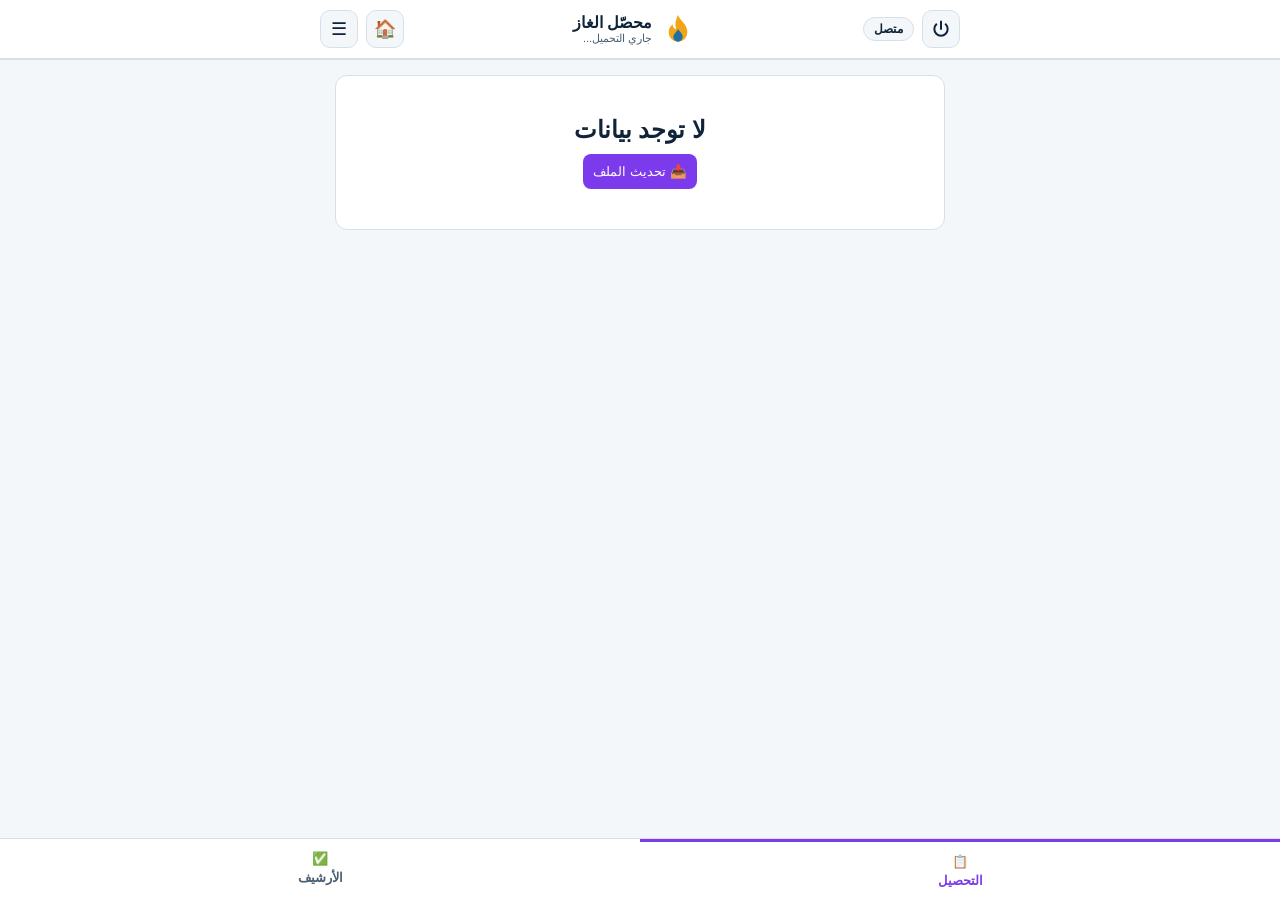
==== collector/index.html @ 071df8b7 "Update index.html for version change and layout adjustments" ====
<!DOCTYPE html>
<html lang="ar" dir="rtl">
<head>
<meta charset="utf-8">
<meta name="viewport" content="width=device-width, initial-scale=1, viewport-fit=cover">
<meta name="theme-color" content="#0f2438">
<title>محصّل الغاز - V3</title>
<link rel="stylesheet" href="style.css">
<link rel="manifest" href="manifest.json">
<script src="dexie.min.js"></script>
</head>
<body data-theme="light">

<header class="top">
  <div class="top-inner">
    <!-- يمين: خروج + حالة الاتصال -->
    <div class="top-start">
      <button id="exitBtn" class="ico power-btn" aria-label="خروج" title="خروج">
        <svg viewBox="0 0 24 24" width="20" height="20">
          <path d="M12 3v9" stroke="currentColor" stroke-width="2.4" stroke-linecap="round" fill="none"/>
          <path d="M6.4 6.4a8 8 0 1 0 11.2 0" stroke="currentColor" stroke-width="2.4" stroke-linecap="round" fill="none"/>
        </svg>
      </button>
      <span class="pill" id="netStatus">متصل</span>
    </div>

    <!-- الوسط: الشعار + العنوان -->
    <div class="top-center">
      <svg viewBox="0 0 48 48">
        <path d="M24 3c3 9 14 13 14 26a14 14 0 0 1-28 0c0-6 3-9 6-12 0 5 3 7 5 7-2-8 0-15 3-21z" fill="#f2a516"/>
        <path d="M24 24c2 4 7 6 7 12a7 7 0 0 1-14 0c0-4 4-6 7-12z" fill="#1e6fa8"/>
      </svg>
      <div class="top-titles">
        <h1>محصّل الغاز</h1>
        <p id="who">جاري التحميل...</p>
      </div>
    </div>

    <!-- يسار: Home + القائمة -->
    <div class="top-end">
      <button id="homeBtn" class="ico" aria-label="الرئيسية" title="الرئيسية">🏠</button>
      <button id="menuBtn" class="ico" aria-label="القائمة" title="القائمة">☰</button>
    </div>
  </div>
</header>

<!-- القائمة المنسدلة الرئيسية -->
<div id="menu" class="menu" hidden>
  <button type="button" data-nav="search">🔍 البحث</button>
  <button type="button" data-nav="readings">📖 القراءات</button>
  <button type="button" data-nav="ledger">✅ الأرشيف</button>
  <button type="button" data-nav="details">📋 التفاصيل</button>
  <button type="button" data-nav="settings">⚙️ الإعدادات</button>

  <div class="submenu-wrap" id="themeWrap">
    <button type="button" class="menu-item" id="themeToggle">
      🌓 المظهر <span style="margin-right:auto;">▸</span>
    </button>
    <div class="submenu" id="themeSubmenu">
      <button type="button" data-theme-pick="light">☀️ فاتح</button>
      <button type="button" data-theme-pick="dark">🌙 داكن</button>
      <button type="button" data-theme-pick="desert">🏜️ صحراوي</button>
      <button type="button" data-theme-pick="highcontrast">🌑 ليلي عالي التباين</button>
      <button type="button" data-theme-pick="green">🟢 أخضر</button>
      <button type="button" data-theme-pick="orange">🟠 برتقالي</button>
    </div>
  </div>
</div>

<main id="app">
  <!-- صفحة التحصيل (Home) -->
  <section id="view-home" class="view active"></section>

  <!-- صفحة البحث -->
  <section id="view-search" class="view"></section>

  <!-- صفحة القراءات -->
  <section id="view-readings" class="view"></section>

  <!-- صفحة الأرشيف -->
  <section id="view-ledger" class="view"></section>

  <!-- صفحة التفاصيل (Placeholder) -->
  <section id="view-details" class="view"></section>

  <!-- صفحة الإعدادات (Placeholder) -->
  <section id="view-settings" class="view"></section>
</main>

<!-- الشريط السفلي (التحصيل + الأرشيف) -->
<nav class="tabs">
  <button data-tab="home" class="on"><span>📋</span> التحصيل</button>
  <button data-tab="ledger"><span>✅</span> الأرشيف</button>
</nav>

<!-- iframe مخفي للطباعة -->
<iframe id="printFrame" title="طباعة"></iframe>

<div id="toast"></div>
<script type="module" src="app.js"></script>
</body>
</html>
---- collector/style.css ----
/* ============================================================
   style.css - V3
   الثيمات الستة + تباين مضمون + تنسيقات جديدة
============================================================ */

/* ============================================================
   1. الثيمات (6 أوضاع)
============================================================ */
:root,
body[data-theme="light"] {
  --bg: #f4f7fa;
  --card: #ffffff;
  --ink: #0f2438;
  --mute: #4a5f70;
  --line: #d6e0e8;
  --primary: #7c3aed;
  --primary-ink: #ffffff;
  --success: #0d9668;
  --success-ink: #ffffff;
  --danger: #d63a3a;
  --danger-ink: #ffffff;
  --warning: #d97706;
  --warning-ink: #ffffff;
  --paid-bg: #f0f2f5;
  --paid-ink: #8a99a8;
  --shadow: rgba(0,0,0,0.08);
}

body[data-theme="dark"] {
  --bg: #0a1722;
  --card: #1a2f42;
  --ink: #e7eff5;
  --mute: #a8bccb;
  --line: #2a4257;
  --primary: #a78bfa;
  --primary-ink: #0a1722;
  --success: #34d399;
  --success-ink: #0a1722;
  --danger: #f87171;
  --danger-ink: #0a1722;
  --warning: #fbbf24;
  --warning-ink: #0a1722;
  --paid-bg: #142433;
  --paid-ink: #6b8299;
  --shadow: rgba(0,0,0,0.4);
}

body[data-theme="desert"] {
  --bg: #fdf6ec;
  --card: #fffaf0;
  --ink: #3b2a1a;
  --mute: #6b5540;
  --line: #e6d3b8;
  --primary: #c2620a;
  --primary-ink: #ffffff;
  --success: #15803d;
  --success-ink: #ffffff;
  --danger: #b91c1c;
  --danger-ink: #ffffff;
  --warning: #a16207;
  --warning-ink: #ffffff;
  --paid-bg: #f5ead5;
  --paid-ink: #8a6f52;
  --shadow: rgba(59,42,26,0.1);
}

body[data-theme="highcontrast"] {
  --bg: #000000;
  --card: #111111;
  --ink: #ffffff;
  --mute: #cccccc;
  --line: #333333;
  --primary: #b388ff;
  --primary-ink: #000000;
  --success: #4ade80;
  --success-ink: #000000;
  --danger: #ff6b6b;
  --danger-ink: #000000;
  --warning: #fbbf24;
  --warning-ink: #000000;
  --paid-bg: #1a1a1a;
  --paid-ink: #888888;
  --shadow: rgba(255,255,255,0.1);
}

/* 🟢 أخضر */
body[data-theme="green"] {
  --bg: #eefaf0;
  --card: #ffffff;
  --ink: #0a3d1f;
  --mute: #3d6b4f;
  --line: #c8e6d0;
  --primary: #0d9668;
  --primary-ink: #ffffff;
  --success: #15803d;
  --success-ink: #ffffff;
  --danger: #dc2626;
  --danger-ink: #ffffff;
  --warning: #ca8a04;
  --warning-ink: #ffffff;
  --paid-bg: #e0f2e6;
  --paid-ink: #6b8f78;
  --shadow: rgba(10,61,31,0.08);
}

/* 🟠 برتقالي */
body[data-theme="orange"] {
  --bg: #fff7ed;
  --card: #ffffff;
  --ink: #3b1e0a;
  --mute: #7a4a1f;
  --line: #f5d6b3;
  --primary: #ea580c;
  --primary-ink: #ffffff;
  --success: #15803d;
  --success-ink: #ffffff;
  --danger: #b91c1c;
  --danger-ink: #ffffff;
  --warning: #a16207;
  --warning-ink: #ffffff;
  --paid-bg: #fdebd8;
  --paid-ink: #a67c52;
  --shadow: rgba(59,30,10,0.08);
}

/* ============================================================
   2. الأساسيات
============================================================ */
* {
  box-sizing: border-box;
  margin: 0;
  padding: 0;
  font-family: 'Segoe UI', Tahoma, sans-serif;
}

body {
  background: var(--bg);
  color: var(--ink);
  min-height: 100dvh;
  overflow-x: hidden;
  transition: background 0.25s, color 0.25s;
  direction: rtl;
}

/* ============================================================
   3. الهيدر
============================================================ */
.top {
  background: var(--card);
  border-bottom: 2px solid var(--line);
  padding: 10px 15px;
  position: sticky;
  top: 0;
  z-index: 60;
}
.top-inner {
  display: flex;
  align-items: center;
  justify-content: space-between;
  max-width: 640px;
  margin: 0 auto;
  gap: 8px;
}
.top-start { display: flex; gap: 8px; align-items: center; }
.top-center { display: flex; align-items: center; gap: 10px; flex: 1; justify-content: center; }
.top-center svg { width: 32px; height: 32px; }
.top h1 { font-size: 16px; font-weight: 800; color: var(--ink); }
.top p { font-size: 11px; color: var(--mute); }
.top-end { display: flex; gap: 8px; align-items: center; }

.ico {
  background: var(--bg);
  border: 1px solid var(--line);
  color: var(--ink);
  width: 38px;
  height: 38px;
  border-radius: 10px;
  cursor: pointer;
  display: flex;
  align-items: center;
  justify-content: center;
  font-size: 18px;
  transition: background 0.2s;
}
.ico:hover { background: var(--line); }

.pill {
  background: var(--bg);
  border: 1px solid var(--line);
  color: var(--ink);
  padding: 4px 10px;
  border-radius: 20px;
  font-size: 12px;
  font-weight: 700;
}

/* ============================================================
   4. القائمة المنسدلة (Main + Submenu)
============================================================ */
.menu {
  position: absolute;
  top: 60px;
  left: 15px;
  background: var(--card);
  border: 1px solid var(--line);
  border-radius: 12px;
  padding: 8px;
  box-shadow: 0 10px 25px var(--shadow);
  z-index: 100;
  display: flex;
  flex-direction: column;
  gap: 2px;
  min-width: 200px;
}
.menu[hidden] { display: none; }
.menu button,
.menu .menu-item {
  background: none;
  border: none;
  text-align: right;
  padding: 10px 12px;
  font: inherit;
  color: var(--ink);
  border-radius: 8px;
  cursor: pointer;
  display: flex;
  align-items: center;
  gap: 8px;
  width: 100%;
  font-size: 14px;
  font-weight: 600;
}
.menu button:hover,
.menu .menu-item:hover { background: var(--bg); }

/* Submenu (المظهر) */
.submenu-wrap { position: relative; }
.submenu-wrap .submenu {
  display: none;
  background: var(--card);
  border: 1px solid var(--line);
  border-radius: 10px;
  padding: 6px;
  margin-top: 4px;
  box-shadow: inset 0 0 0 1px var(--line);
}
.submenu-wrap.open .submenu { display: flex; flex-direction: column; gap: 2px; }
.submenu button {
  font-size: 13px;
  padding: 8px 10px;
  border-right: 3px solid transparent;
}
.submenu button.active {
  background: var(--bg);
  border-right-color: var(--primary);
  font-weight: 800;
}

/* ============================================================
   5. الحاويات والبطاقات
============================================================ */
main {
  max-width: 640px;
  margin: 0 auto;
  padding: 15px;
  padding-bottom: 90px;
}

.card {
  background: var(--card);
  border: 1px solid var(--line);
  border-radius: 12px;
  padding: 15px;
  margin-bottom: 15px;
  color: var(--ink);
}

/* بطاقة مسدَّدة (باهتة) */
.card.paid {
  background: var(--paid-bg);
  color: var(--paid-ink);
  opacity: 0.75;
}
.card.paid .paid-badge {
  display: inline-block;
  background: var(--success);
  color: var(--success-ink);
  padding: 2px 8px;
  border-radius: 10px;
  font-size: 11px;
  font-weight: 800;
  margin-right: 6px;
}

/* ============================================================
   6. الأزرار العامة
============================================================ */
button {
  font-family: inherit;
}
.btn {
  padding: 10px 14px;
  border: none;
  border-radius: 8px;
  font-weight: 800;
  cursor: pointer;
  font-size: 14px;
  display: inline-flex;
  align-items: center;
  gap: 6px;
  justify-content: center;
  transition: opacity 0.2s;
}
.btn:hover { opacity: 0.9; }
.btn-primary { background: var(--primary); color: var(--primary-ink); }
.btn-success { background: var(--success); color: var(--success-ink); }
.btn-danger { background: var(--danger); color: var(--danger-ink); }
.btn-warning { background: var(--warning); color: var(--warning-ink); }
.btn-ghost {
  background: transparent;
  color: var(--ink);
  border: 1px solid var(--line);
}

/* ============================================================
   7. الشريط السفلي (Tabs)
============================================================ */
.tabs {
  position: fixed;
  bottom: 0;
  left: 0;
  right: 0;
  background: var(--card);
  display: flex;
  border-top: 1px solid var(--line);
  padding-bottom: env(safe-area-inset-bottom);
  z-index: 50;
}
.tabs button {
  flex: 1;
  background: none;
  border: none;
  padding: 12px;
  font: inherit;
  color: var(--mute);
  font-weight: 700;
  display: flex;
  flex-direction: column;
  align-items: center;
  gap: 4px;
  cursor: pointer;
  font-size: 13px;
}
.tabs button.on {
  color: var(--primary);
  border-top: 3px solid var(--primary);
}

/* ============================================================
   8. صفحة البحث
============================================================ */
.search-filters {
  display: flex;
  flex-direction: column;
  gap: 10px;
}
.search-filters .row {
  display: flex;
  gap: 10px;
}
.search-filters .row > * { flex: 1; }
.search-filters label {
  font-size: 12px;
  font-weight: 800;
  color: var(--mute);
  display: block;
  margin-bottom: 4px;
}
.search-filters select,
.search-filters input {
  width: 100%;
  padding: 10px;
  border-radius: 8px;
  border: 1px solid var(--line);
  background: var(--bg);
  color: var(--ink);
  font-size: 14px;
  font-family: inherit;
}
.search-filters select:focus,
.search-filters input:focus {
  outline: none;
  border-color: var(--primary);
}

.search-mode {
  display: flex;
  gap: 8px;
  margin-bottom: 10px;
}
.search-mode button {
  flex: 1;
  padding: 8px;
  border-radius: 8px;
  border: 1px solid var(--line);
  background: var(--bg);
  color: var(--ink);
  font-weight: 700;
  cursor: pointer;
  font-size: 13px;
}
.search-mode button.on {
  background: var(--primary);
  color: var(--primary-ink);
  border-color: var(--primary);
}

/* ============================================================
   9. زر الإخطار (🔔)
============================================================ */
.btn-notify {
  background: var(--warning);
  color: var(--warning-ink);
  border: none;
  padding: 6px 10px;
  border-radius: 8px;
  font-weight: 800;
  cursor: pointer;
  font-size: 12px;
}

/* ============================================================
   10. Modal / Dialog
============================================================ */
dialog {
  border: none;
  border-radius: 14px;
  background: var(--card);
  color: var(--ink);
  padding: 20px;
  max-width: 400px;
  width: 92vw;
  box-shadow: 0 20px 50px var(--shadow);
}
dialog::backdrop {
  background: rgba(0,0,0,0.5);
}
dialog h3 {
  margin-bottom: 12px;
  color: var(--ink);
}
dialog p { color: var(--mute); margin-bottom: 10px; }
dialog input,
dialog textarea {
  width: 100%;
  padding: 10px;
  border-radius: 8px;
  border: 1px solid var(--line);
  background: var(--bg);
  color: var(--ink);
  font-family: inherit;
  font-size: 14px;
  text-align: center;
}

/* ============================================================
   11. الإيصال + الطباعة
============================================================ */
.receipt {
  font-family: Tahoma, sans-serif;
  text-align: center;
  padding: 10px;
  color: var(--ink);
  direction: rtl;
}
.receipt h2 { margin-bottom: 10px; color: var(--ink); }
.receipt table {
  width: 100%;
  border-collapse: collapse;
  margin-top: 15px;
  font-size: 14px;
}
.receipt th,
.receipt td {
  border: 1px solid var(--line);
  padding: 8px;
  color: var(--ink);
}
.receipt th {
  background: var(--bg);
  font-weight: 800;
}
.receipt .total-row {
  font-weight: 800;
  background: var(--bg);
}

/* iframe المخفي للطباعة */
#printFrame {
  position: fixed;
  left: -9999px;
  top: -9999px;
  width: 0;
  height: 0;
  border: none;
}

/* ============================================================
   12. الإخطار (نص جاهز)
============================================================ */
.notify-text {
  background: var(--bg);
  border: 1px dashed var(--line);
  border-radius: 8px;
  padding: 12px;
  font-size: 14px;
  line-height: 1.7;
  color: var(--ink);
  text-align: right;
  margin: 10px 0;
  white-space: pre-wrap;
}

/* ============================================================
   13. Toast (رسائل سريعة)
============================================================ */
#toast {
  position: fixed;
  bottom: 90px;
  left: 50%;
  transform: translateX(-50%) translateY(20px);
  background: var(--ink);
  color: var(--bg);
  padding: 10px 18px;
  border-radius: 20px;
  font-weight: 700;
  font-size: 14px;
  opacity: 0;
  pointer-events: none;
  transition: all 0.25s;
  z-index: 200;
}
#toast.show {
  opacity: 1;
  transform: translateX(-50%) translateY(0);
}

/* ============================================================
   14. Tabs الأرشيف (داخل الصفحة)
============================================================ */
.arch-tabs {
  display: flex;
  gap: 0;
  margin-bottom: 15px;
  border: 1px solid var(--line);
  border-radius: 10px;
  overflow: hidden;
  background: var(--card);
}
.arch-tabs button {
  flex: 1;
  padding: 12px;
  border: none;
  background: none;
  color: var(--mute);
  font-weight: 800;
  font-size: 14px;
  cursor: pointer;
  font-family: inherit;
}
.arch-tabs button.on {
  background: var(--primary);
  color: var(--primary-ink);
}

/* ============================================================
   15. Placeholder للصفحات غير المبنية
============================================================ */
.placeholder {
  text-align: center;
  padding: 50px 20px;
  color: var(--mute);
}
.placeholder .icon {
  font-size: 48px;
  margin-bottom: 15px;
}
.placeholder h2 {
  color: var(--ink);
  margin-bottom: 10px;
  font-size: 18px;
}

/* ============================================================
   16. تحسينات الاستجابة (Responsive)
============================================================ */
@media (max-width: 400px) {
  .top h1 { font-size: 14px; }
  .top p { font-size: 10px; }
  .top-center svg { width: 26px; height: 26px; }
  main { padding: 10px; }
}
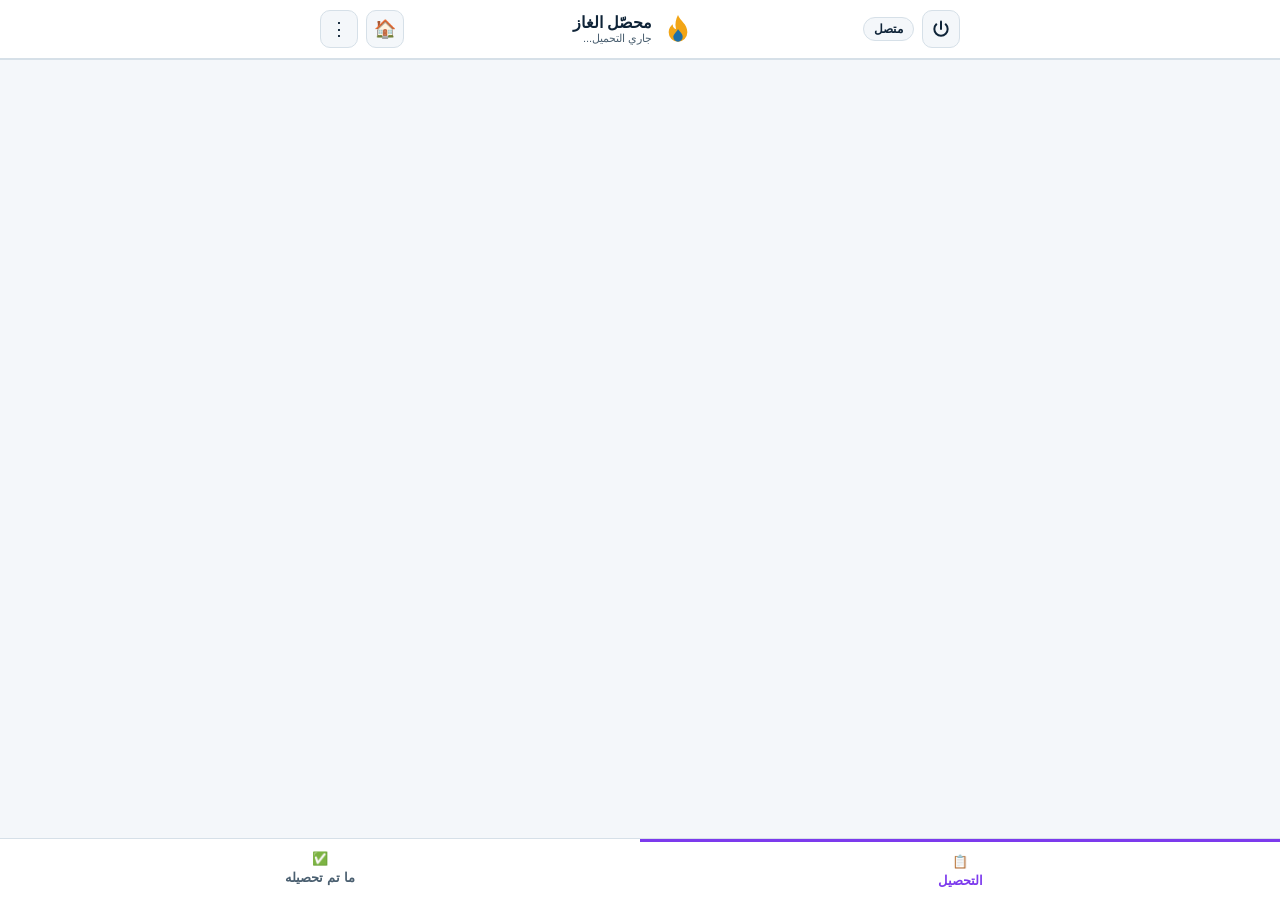
==== commit eb46f574: "Add files via upload" ====
--- a/collector/index.html
+++ b/collector/index.html
@@ -10,92 +10,59 @@
 <script src="dexie.min.js"></script>
 </head>
 <body data-theme="light">
-
 <header class="top">
   <div class="top-inner">
-    <!-- يمين: خروج + حالة الاتصال -->
     <div class="top-start">
-      <button id="exitBtn" class="ico power-btn" aria-label="خروج" title="خروج">
-        <svg viewBox="0 0 24 24" width="20" height="20">
-          <path d="M12 3v9" stroke="currentColor" stroke-width="2.4" stroke-linecap="round" fill="none"/>
-          <path d="M6.4 6.4a8 8 0 1 0 11.2 0" stroke="currentColor" stroke-width="2.4" stroke-linecap="round" fill="none"/>
-        </svg>
+      <button id="exitBtn" class="ico power-btn" aria-label="خروج">
+        <svg viewBox="0 0 24 24" width="20" height="20"><path d="M12 3v9" stroke="currentColor" stroke-width="2.4" stroke-linecap="round" fill="none"/><path d="M6.4 6.4a8 8 0 1 0 11.2 0" stroke="currentColor" stroke-width="2.4" stroke-linecap="round" fill="none"/></svg>
       </button>
       <span class="pill" id="netStatus">متصل</span>
     </div>
-
-    <!-- الوسط: الشعار + العنوان -->
     <div class="top-center">
-      <svg viewBox="0 0 48 48">
-        <path d="M24 3c3 9 14 13 14 26a14 14 0 0 1-28 0c0-6 3-9 6-12 0 5 3 7 5 7-2-8 0-15 3-21z" fill="#f2a516"/>
-        <path d="M24 24c2 4 7 6 7 12a7 7 0 0 1-14 0c0-4 4-6 7-12z" fill="#1e6fa8"/>
-      </svg>
-      <div class="top-titles">
-        <h1>محصّل الغاز</h1>
-        <p id="who">جاري التحميل...</p>
-      </div>
+      <svg viewBox="0 0 48 48"><path d="M24 3c3 9 14 13 14 26a14 14 0 0 1-28 0c0-6 3-9 6-12 0 5 3 7 5 7-2-8 0-15 3-21z" fill="#f2a516"/><path d="M24 24c2 4 7 6 7 12a7 7 0 0 1-14 0c0-4 4-6 7-12z" fill="#1e6fa8"/></svg>
+      <div class="top-titles"><h1>محصّل الغاز</h1><p id="who">جاري التحميل...</p></div>
     </div>
-
-    <!-- يسار: Home + القائمة -->
     <div class="top-end">
-      <button id="homeBtn" class="ico" aria-label="الرئيسية" title="الرئيسية">🏠</button>
-      <button id="menuBtn" class="ico" aria-label="القائمة" title="القائمة">☰</button>
+      <button id="homeBtn" class="ico" aria-label="الرئيسية">🏠</button>
+      <button id="menuBtn" class="ico" aria-label="القائمة">⋮</button>
     </div>
   </div>
 </header>
 
-<!-- القائمة المنسدلة الرئيسية -->
 <div id="menu" class="menu" hidden>
   <button type="button" data-nav="search">🔍 البحث</button>
   <button type="button" data-nav="readings">📖 القراءات</button>
   <button type="button" data-nav="ledger">✅ الأرشيف</button>
-  <button type="button" data-nav="details">📋 التفاصيل</button>
+  <button type="button" data-nav="details">👤 بياناتي</button>
   <button type="button" data-nav="settings">⚙️ الإعدادات</button>
-
   <div class="submenu-wrap" id="themeWrap">
-    <button type="button" class="menu-item" id="themeToggle">
-      🌓 المظهر <span style="margin-right:auto;">▸</span>
-    </button>
+    <button type="button" id="themeToggle">🎨 المظهر ▾</button>
     <div class="submenu" id="themeSubmenu">
       <button type="button" data-theme-pick="light">☀️ فاتح</button>
       <button type="button" data-theme-pick="dark">🌙 داكن</button>
       <button type="button" data-theme-pick="desert">🏜️ صحراوي</button>
-      <button type="button" data-theme-pick="highcontrast">🌑 ليلي عالي التباين</button>
-      <button type="button" data-theme-pick="green">🟢 أخضر</button>
-      <button type="button" data-theme-pick="orange">🟠 برتقالي</button>
+      <button type="button" data-theme-pick="highcontrast">🌑 عالي التباين</button>
+      <button type="button" data-theme-pick="green">🌿 أخضر</button>
+      <button type="button" data-theme-pick="orange">🍊 برتقالي</button>
     </div>
   </div>
 </div>
 
 <main id="app">
-  <!-- صفحة التحصيل (Home) -->
   <section id="view-home" class="view active"></section>
-
-  <!-- صفحة البحث -->
   <section id="view-search" class="view"></section>
-
-  <!-- صفحة القراءات -->
   <section id="view-readings" class="view"></section>
-
-  <!-- صفحة الأرشيف -->
   <section id="view-ledger" class="view"></section>
-
-  <!-- صفحة التفاصيل (Placeholder) -->
   <section id="view-details" class="view"></section>
-
-  <!-- صفحة الإعدادات (Placeholder) -->
   <section id="view-settings" class="view"></section>
 </main>
 
-<!-- الشريط السفلي (التحصيل + الأرشيف) -->
 <nav class="tabs">
   <button data-tab="home" class="on"><span>📋</span> التحصيل</button>
-  <button data-tab="ledger"><span>✅</span> الأرشيف</button>
+  <button data-tab="ledger"><span>✅</span> ما تم تحصيله</button>
 </nav>
 
-<!-- iframe مخفي للطباعة -->
-<iframe id="printFrame" title="طباعة"></iframe>
-
+<iframe id="printFrame" title="print" aria-hidden="true"></iframe>
 <div id="toast"></div>
 <script type="module" src="app.js"></script>
 </body>
--- a/collector/style.css
+++ b/collector/style.css
@@ -600,3 +600,70 @@
   .top-center svg { width: 26px; height: 26px; }
   main { padding: 10px; }
 }
+
+/* ============================================================
+   17. إضافات V3.2 (الصفحات + مكوّنات app.js)
+============================================================ */
+.view { display: none; }
+.view.active { display: block; }
+
+.const-card { display: flex; gap: 8px; flex-wrap: wrap; align-items: center; padding: 10px; cursor: default; user-select: none; }
+.chip { flex: 1 1 70px; background: var(--bg); border: 1px solid var(--line); border-radius: 10px; padding: 6px 8px; text-align: center; }
+.chip small { display: block; font-size: 10.5px; color: var(--mute); font-weight: 700; }
+.chip b { font-size: 14px; color: var(--ink); }
+
+.sel-grid { display: grid; grid-template-columns: repeat(2, 1fr); gap: 8px; }
+.sel-grid label { font-size: 12px; font-weight: 800; display: block; margin-bottom: 3px; }
+.sel-grid select, .search-filters select {
+  width: 100%; padding: 9px; border-radius: 8px; border: 1px solid var(--line);
+  background: var(--bg); color: var(--ink); font-family: inherit; font-size: 14px;
+}
+.sel-grid select:disabled { opacity: .5; }
+
+.bld-card {
+  display: flex; justify-content: space-between; align-items: center; cursor: pointer;
+  background: var(--card); border: 1px solid var(--line); border-right: 5px solid var(--primary);
+  border-radius: 10px; padding: 12px; margin-bottom: 10px; color: var(--ink);
+}
+.bld-card b { font-size: 15px; }
+.bld-card .due { color: var(--danger); font-weight: 800; font-size: 15px; }
+
+.apt-card { padding: 10px; margin-bottom: 8px; display: flex; justify-content: space-between; align-items: center; gap: 8px; }
+.apt-main { display: flex; align-items: center; gap: 8px; min-width: 0; flex: 1; }
+.apt-main input[type=checkbox] { width: 18px; height: 18px; flex: none; }
+.apt-name { font-weight: 800; font-size: 14px; }
+.apt-sub { font-size: 12px; color: var(--mute); margin-top: 3px; }
+.apt-due { color: var(--danger); font-weight: 800; font-size: 12px; margin-top: 3px; }
+.card.paid .apt-due { color: var(--paid-ink); }
+.apt-actions { display: flex; gap: 5px; flex: none; flex-wrap: wrap; justify-content: flex-end; }
+.mini { border: none; padding: 7px 10px; border-radius: 8px; font-weight: 800; cursor: pointer; font-size: 12px; }
+.mini.pay { background: var(--warning); color: var(--warning-ink); }
+.mini.read { background: var(--primary); color: var(--primary-ink); }
+.mini.done { background: var(--success); color: var(--success-ink); }
+.mini.ghost { background: var(--bg); color: var(--ink); border: 1px solid var(--line); }
+
+.selection-bar {
+  position: fixed; bottom: 70px; left: 10px; right: 10px; z-index: 100; text-align: center;
+  background: var(--card); color: var(--ink); padding: 12px; border-radius: 12px;
+  box-shadow: 0 -4px 15px var(--shadow); border: 2px solid var(--primary);
+}
+.selection-bar .btn { width: 100%; margin-top: 8px; }
+
+.code-grid { display: grid; grid-template-columns: repeat(4, 1fr); gap: 6px; direction: ltr; margin-bottom: 10px; }
+.code-grid div { text-align: center; }
+.code-grid small { display: block; font-size: 10.5px; color: var(--mute); font-weight: 700; margin-top: 2px; direction: rtl; }
+.code-grid input { text-align: center; font-size: 17px; font-weight: 800; letter-spacing: 1px; }
+
+.row-title { display: flex; justify-content: space-between; align-items: center; gap: 8px; margin-bottom: 10px; }
+.row-title h3 { font-size: 15px; font-weight: 800; margin: 0; }
+.badge { display: inline-block; padding: 2px 8px; border-radius: 10px; font-size: 11px; font-weight: 800; background: var(--warning); color: var(--warning-ink); margin-right: 6px; }
+.badge.ok { background: var(--success); color: var(--success-ink); }
+.hl { outline: 2px solid var(--primary); }
+.empty { text-align: center; padding: 30px 15px; color: var(--mute); }
+.summary { background: var(--success); color: var(--success-ink); text-align: center; font-weight: 800; font-size: 18px; }
+.mv-tbl { width: 100%; border-collapse: collapse; font-size: 12px; margin-top: 8px; }
+.mv-tbl th, .mv-tbl td { border: 1px solid var(--line); padding: 4px; text-align: center; }
+.mv-tbl td.l { text-align: right; color: var(--mute); }
+details summary { cursor: pointer; font-weight: 800; font-size: 12px; margin-top: 8px; }
+.stack { display: flex; flex-direction: column; gap: 10px; }
+.stack .btn { width: 100%; }
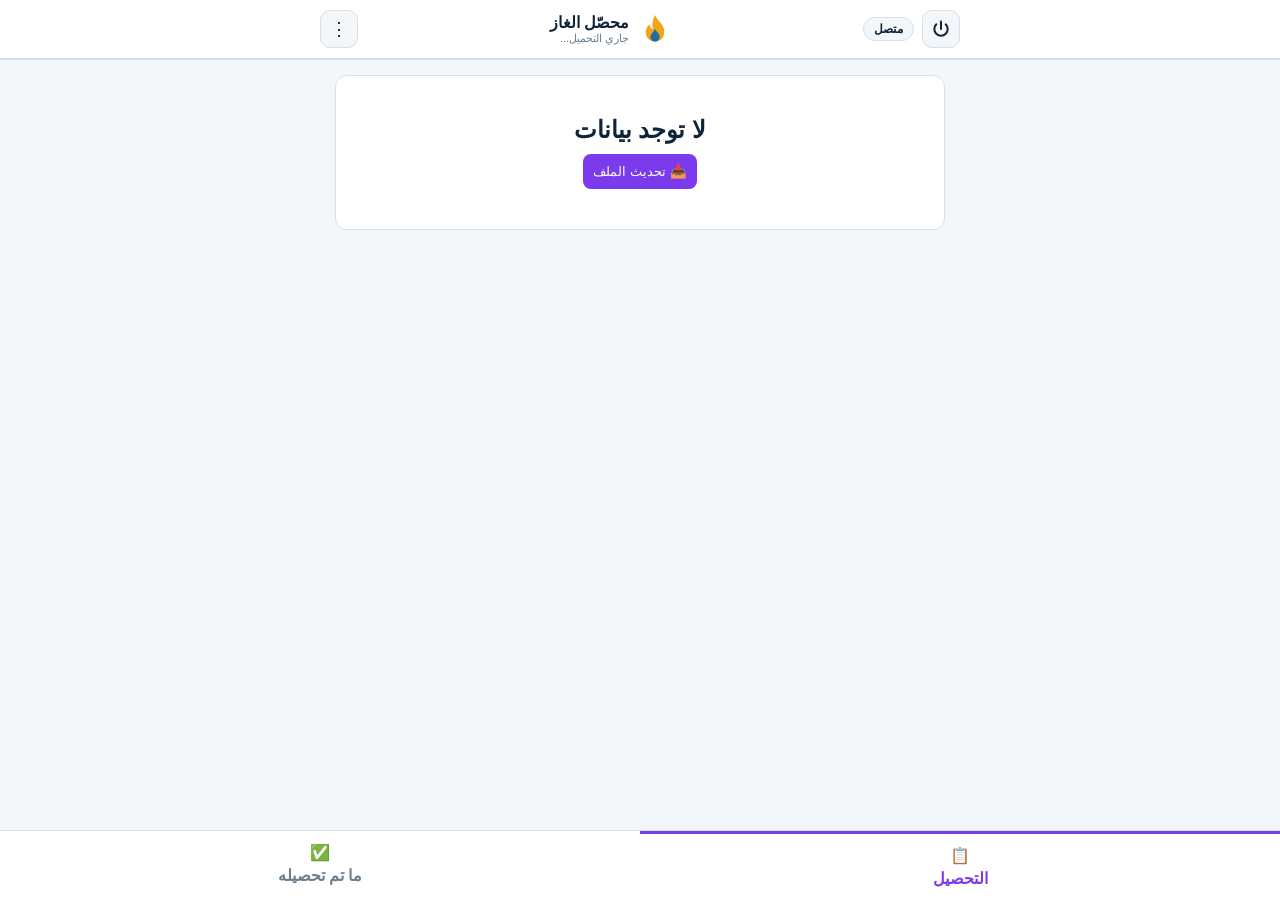
==== commit 36778987: "Add files via upload" ====
--- a/collector/index.html
+++ b/collector/index.html
@@ -4,7 +4,7 @@
 <meta charset="utf-8">
 <meta name="viewport" content="width=device-width, initial-scale=1, viewport-fit=cover">
 <meta name="theme-color" content="#0f2438">
-<title>محصّل الغاز - V3</title>
+<title>محصّل الغاز - V2</title>
 <link rel="stylesheet" href="style.css">
 <link rel="manifest" href="manifest.json">
 <script src="dexie.min.js"></script>
@@ -22,47 +22,34 @@
       <svg viewBox="0 0 48 48"><path d="M24 3c3 9 14 13 14 26a14 14 0 0 1-28 0c0-6 3-9 6-12 0 5 3 7 5 7-2-8 0-15 3-21z" fill="#f2a516"/><path d="M24 24c2 4 7 6 7 12a7 7 0 0 1-14 0c0-4 4-6 7-12z" fill="#1e6fa8"/></svg>
       <div class="top-titles"><h1>محصّل الغاز</h1><p id="who">جاري التحميل...</p></div>
     </div>
-    <div class="top-end">
-      <button id="homeBtn" class="ico" aria-label="الرئيسية">🏠</button>
-      <button id="menuBtn" class="ico" aria-label="القائمة">⋮</button>
-    </div>
+    <div class="top-end"><button id="menuBtn" class="ico" aria-label="القائمة">⋮</button></div>
   </div>
 </header>
-
 <div id="menu" class="menu" hidden>
-  <button type="button" data-nav="search">🔍 البحث</button>
-  <button type="button" data-nav="readings">📖 القراءات</button>
-  <button type="button" data-nav="ledger">✅ الأرشيف</button>
-  <button type="button" data-nav="details">👤 بياناتي</button>
-  <button type="button" data-nav="settings">⚙️ الإعدادات</button>
-  <div class="submenu-wrap" id="themeWrap">
-    <button type="button" id="themeToggle">🎨 المظهر ▾</button>
-    <div class="submenu" id="themeSubmenu">
-      <button type="button" data-theme-pick="light">☀️ فاتح</button>
-      <button type="button" data-theme-pick="dark">🌙 داكن</button>
-      <button type="button" data-theme-pick="desert">🏜️ صحراوي</button>
-      <button type="button" data-theme-pick="highcontrast">🌑 عالي التباين</button>
-      <button type="button" data-theme-pick="green">🌿 أخضر</button>
-      <button type="button" data-theme-pick="orange">🍊 برتقالي</button>
-    </div>
-  </div>
+  <button type="button" data-theme-pick="light">☀️ فاتح</button>
+  <button type="button" data-theme-pick="dark">🌙 داكن</button>
+  <button type="button" data-theme-pick="desert">🏜️ صحراوي</button>
+  <button type="button" data-theme-pick="highcontrast">🌑 ليلي عالي التباين</button>
 </div>
-
 <main id="app">
   <section id="view-home" class="view active"></section>
-  <section id="view-search" class="view"></section>
-  <section id="view-readings" class="view"></section>
-  <section id="view-ledger" class="view"></section>
-  <section id="view-details" class="view"></section>
-  <section id="view-settings" class="view"></section>
+
+
+<section id="view-ledger" class="view"></section>
+  
 </main>
+
+
 
 <nav class="tabs">
   <button data-tab="home" class="on"><span>📋</span> التحصيل</button>
   <button data-tab="ledger"><span>✅</span> ما تم تحصيله</button>
 </nav>
 
-<iframe id="printFrame" title="print" aria-hidden="true"></iframe>
+
+
+
+  
 <div id="toast"></div>
 <script type="module" src="app.js"></script>
 </body>
--- a/collector/style.css
+++ b/collector/style.css
@@ -1,669 +1,48 @@
 /* ============================================================
-   style.css - V3
-   الثيمات الستة + تباين مضمون + تنسيقات جديدة
+   style.css - تصميم التطبيق
 ============================================================ */
-
-/* ============================================================
-   1. الثيمات (6 أوضاع)
-============================================================ */
-:root,
-body[data-theme="light"] {
-  --bg: #f4f7fa;
-  --card: #ffffff;
-  --ink: #0f2438;
-  --mute: #4a5f70;
-  --line: #d6e0e8;
-  --primary: #7c3aed;
-  --primary-ink: #ffffff;
-  --success: #0d9668;
-  --success-ink: #ffffff;
-  --danger: #d63a3a;
-  --danger-ink: #ffffff;
-  --warning: #d97706;
-  --warning-ink: #ffffff;
-  --paid-bg: #f0f2f5;
-  --paid-ink: #8a99a8;
-  --shadow: rgba(0,0,0,0.08);
+:root {
+  --bg: #f4f7fa; --card: #ffffff; --ink: #0f2438; --mute: #6b7f8f;
+  --line: #d6e0e8; --primary: #7c3aed; --success: #0d9668; --danger: #d63a3a;
+}
+body[data-theme="dark"] {
+  --bg: #0a1722; --card: #1a2f42; --ink: #e7eff5; --mute: #8da4b4;
+  --line: #2a4257; --primary: #a78bfa;
+}
+body[data-theme="desert"] {
+  --bg: #fdf6ec; --card: #fffaf0; --ink: #3b2a1a; --mute: #8a6f52;
+  --line: #e6d3b8; --primary: #c2620a;
+}
+body[data-theme="highcontrast"] {
+  --bg: #000000; --card: #111111; --ink: #ffffff; --mute: #b0b0b0;
+  --line: #2a2a2a; --primary: #b388ff;
 }
 
-body[data-theme="dark"] {
-  --bg: #0a1722;
-  --card: #1a2f42;
-  --ink: #e7eff5;
-  --mute: #a8bccb;
-  --line: #2a4257;
-  --primary: #a78bfa;
-  --primary-ink: #0a1722;
-  --success: #34d399;
-  --success-ink: #0a1722;
-  --danger: #f87171;
-  --danger-ink: #0a1722;
-  --warning: #fbbf24;
-  --warning-ink: #0a1722;
-  --paid-bg: #142433;
-  --paid-ink: #6b8299;
-  --shadow: rgba(0,0,0,0.4);
-}
+* { box-sizing: border-box; margin: 0; padding: 0; font-family: 'Segoe UI', Tahoma, sans-serif; }
+body { background: var(--bg); color: var(--ink); min-height: 100dvh; overflow-x: hidden; transition: 0.3s; }
 
-body[data-theme="desert"] {
-  --bg: #fdf6ec;
-  --card: #fffaf0;
-  --ink: #3b2a1a;
-  --mute: #6b5540;
-  --line: #e6d3b8;
-  --primary: #c2620a;
-  --primary-ink: #ffffff;
-  --success: #15803d;
-  --success-ink: #ffffff;
-  --danger: #b91c1c;
-  --danger-ink: #ffffff;
-  --warning: #a16207;
-  --warning-ink: #ffffff;
-  --paid-bg: #f5ead5;
-  --paid-ink: #8a6f52;
-  --shadow: rgba(59,42,26,0.1);
-}
+/* الهيدر */
+.top { background: var(--card); border-bottom: 2px solid var(--line); padding: 10px 15px; }
+.top-inner { display: flex; align-items: center; justify-content: space-between; max-width: 640px; margin: 0 auto; }
+.top-start { display: flex; gap: 8px; align-items: center; }
+.top-center { display: flex; align-items: center; gap: 10px; }
+.top-center svg { width: 32px; height: 32px; }
+.top h1 { font-size: 16px; font-weight: 800; }
+.top p { font-size: 11px; color: var(--mute); }
+.ico { background: var(--bg); border: 1px solid var(--line); color: var(--ink); width: 38px; height: 38px; border-radius: 10px; cursor: pointer; display: flex; align-items: center; justify-content: center; font-size: 18px; }
+.pill { background: var(--bg); border: 1px solid var(--line); padding: 4px 10px; border-radius: 20px; font-size: 12px; font-weight: 700; }
 
-body[data-theme="highcontrast"] {
-  --bg: #000000;
-  --card: #111111;
-  --ink: #ffffff;
-  --mute: #cccccc;
-  --line: #333333;
-  --primary: #b388ff;
-  --primary-ink: #000000;
-  --success: #4ade80;
-  --success-ink: #000000;
-  --danger: #ff6b6b;
-  --danger-ink: #000000;
-  --warning: #fbbf24;
-  --warning-ink: #000000;
-  --paid-bg: #1a1a1a;
-  --paid-ink: #888888;
-  --shadow: rgba(255,255,255,0.1);
-}
+/* القائمة المنسدلة */
+.menu { position: absolute; top: 60px; left: 15px; background: var(--card); border: 1px solid var(--line); border-radius: 12px; padding: 8px; box-shadow: 0 10px 25px rgba(0,0,0,0.1); z-index: 100; display: flex; flex-direction: column; gap: 4px; min-width: 180px; }
+.menu button { background: none; border: none; text-align: right; padding: 10px; font: inherit; color: var(--ink); border-radius: 8px; cursor: pointer; }
+.menu button:hover { background: var(--bg); }
+.menu[hidden] { display: none; }
 
-/* 🟢 أخضر */
-body[data-theme="green"] {
-  --bg: #eefaf0;
-  --card: #ffffff;
-  --ink: #0a3d1f;
-  --mute: #3d6b4f;
-  --line: #c8e6d0;
-  --primary: #0d9668;
-  --primary-ink: #ffffff;
-  --success: #15803d;
-  --success-ink: #ffffff;
-  --danger: #dc2626;
-  --danger-ink: #ffffff;
-  --warning: #ca8a04;
-  --warning-ink: #ffffff;
-  --paid-bg: #e0f2e6;
-  --paid-ink: #6b8f78;
-  --shadow: rgba(10,61,31,0.08);
-}
+/* الحاويات */
+main { max-width: 640px; margin: 0 auto; padding: 15px; padding-bottom: 80px; }
+.card { background: var(--card); border: 1px solid var(--line); border-radius: 12px; padding: 15px; margin-bottom: 15px; }
 
-/* 🟠 برتقالي */
-body[data-theme="orange"] {
-  --bg: #fff7ed;
-  --card: #ffffff;
-  --ink: #3b1e0a;
-  --mute: #7a4a1f;
-  --line: #f5d6b3;
-  --primary: #ea580c;
-  --primary-ink: #ffffff;
-  --success: #15803d;
-  --success-ink: #ffffff;
-  --danger: #b91c1c;
-  --danger-ink: #ffffff;
-  --warning: #a16207;
-  --warning-ink: #ffffff;
-  --paid-bg: #fdebd8;
-  --paid-ink: #a67c52;
-  --shadow: rgba(59,30,10,0.08);
-}
-
-/* ============================================================
-   2. الأساسيات
-============================================================ */
-* {
-  box-sizing: border-box;
-  margin: 0;
-  padding: 0;
-  font-family: 'Segoe UI', Tahoma, sans-serif;
-}
-
-body {
-  background: var(--bg);
-  color: var(--ink);
-  min-height: 100dvh;
-  overflow-x: hidden;
-  transition: background 0.25s, color 0.25s;
-  direction: rtl;
-}
-
-/* ============================================================
-   3. الهيدر
-============================================================ */
-.top {
-  background: var(--card);
-  border-bottom: 2px solid var(--line);
-  padding: 10px 15px;
-  position: sticky;
-  top: 0;
-  z-index: 60;
-}
-.top-inner {
-  display: flex;
-  align-items: center;
-  justify-content: space-between;
-  max-width: 640px;
-  margin: 0 auto;
-  gap: 8px;
-}
-.top-start { display: flex; gap: 8px; align-items: center; }
-.top-center { display: flex; align-items: center; gap: 10px; flex: 1; justify-content: center; }
-.top-center svg { width: 32px; height: 32px; }
-.top h1 { font-size: 16px; font-weight: 800; color: var(--ink); }
-.top p { font-size: 11px; color: var(--mute); }
-.top-end { display: flex; gap: 8px; align-items: center; }
-
-.ico {
-  background: var(--bg);
-  border: 1px solid var(--line);
-  color: var(--ink);
-  width: 38px;
-  height: 38px;
-  border-radius: 10px;
-  cursor: pointer;
-  display: flex;
-  align-items: center;
-  justify-content: center;
-  font-size: 18px;
-  transition: background 0.2s;
-}
-.ico:hover { background: var(--line); }
-
-.pill {
-  background: var(--bg);
-  border: 1px solid var(--line);
-  color: var(--ink);
-  padding: 4px 10px;
-  border-radius: 20px;
-  font-size: 12px;
-  font-weight: 700;
-}
-
-/* ============================================================
-   4. القائمة المنسدلة (Main + Submenu)
-============================================================ */
-.menu {
-  position: absolute;
-  top: 60px;
-  left: 15px;
-  background: var(--card);
-  border: 1px solid var(--line);
-  border-radius: 12px;
-  padding: 8px;
-  box-shadow: 0 10px 25px var(--shadow);
-  z-index: 100;
-  display: flex;
-  flex-direction: column;
-  gap: 2px;
-  min-width: 200px;
-}
-.menu[hidden] { display: none; }
-.menu button,
-.menu .menu-item {
-  background: none;
-  border: none;
-  text-align: right;
-  padding: 10px 12px;
-  font: inherit;
-  color: var(--ink);
-  border-radius: 8px;
-  cursor: pointer;
-  display: flex;
-  align-items: center;
-  gap: 8px;
-  width: 100%;
-  font-size: 14px;
-  font-weight: 600;
-}
-.menu button:hover,
-.menu .menu-item:hover { background: var(--bg); }
-
-/* Submenu (المظهر) */
-.submenu-wrap { position: relative; }
-.submenu-wrap .submenu {
-  display: none;
-  background: var(--card);
-  border: 1px solid var(--line);
-  border-radius: 10px;
-  padding: 6px;
-  margin-top: 4px;
-  box-shadow: inset 0 0 0 1px var(--line);
-}
-.submenu-wrap.open .submenu { display: flex; flex-direction: column; gap: 2px; }
-.submenu button {
-  font-size: 13px;
-  padding: 8px 10px;
-  border-right: 3px solid transparent;
-}
-.submenu button.active {
-  background: var(--bg);
-  border-right-color: var(--primary);
-  font-weight: 800;
-}
-
-/* ============================================================
-   5. الحاويات والبطاقات
-============================================================ */
-main {
-  max-width: 640px;
-  margin: 0 auto;
-  padding: 15px;
-  padding-bottom: 90px;
-}
-
-.card {
-  background: var(--card);
-  border: 1px solid var(--line);
-  border-radius: 12px;
-  padding: 15px;
-  margin-bottom: 15px;
-  color: var(--ink);
-}
-
-/* بطاقة مسدَّدة (باهتة) */
-.card.paid {
-  background: var(--paid-bg);
-  color: var(--paid-ink);
-  opacity: 0.75;
-}
-.card.paid .paid-badge {
-  display: inline-block;
-  background: var(--success);
-  color: var(--success-ink);
-  padding: 2px 8px;
-  border-radius: 10px;
-  font-size: 11px;
-  font-weight: 800;
-  margin-right: 6px;
-}
-
-/* ============================================================
-   6. الأزرار العامة
-============================================================ */
-button {
-  font-family: inherit;
-}
-.btn {
-  padding: 10px 14px;
-  border: none;
-  border-radius: 8px;
-  font-weight: 800;
-  cursor: pointer;
-  font-size: 14px;
-  display: inline-flex;
-  align-items: center;
-  gap: 6px;
-  justify-content: center;
-  transition: opacity 0.2s;
-}
-.btn:hover { opacity: 0.9; }
-.btn-primary { background: var(--primary); color: var(--primary-ink); }
-.btn-success { background: var(--success); color: var(--success-ink); }
-.btn-danger { background: var(--danger); color: var(--danger-ink); }
-.btn-warning { background: var(--warning); color: var(--warning-ink); }
-.btn-ghost {
-  background: transparent;
-  color: var(--ink);
-  border: 1px solid var(--line);
-}
-
-/* ============================================================
-   7. الشريط السفلي (Tabs)
-============================================================ */
-.tabs {
-  position: fixed;
-  bottom: 0;
-  left: 0;
-  right: 0;
-  background: var(--card);
-  display: flex;
-  border-top: 1px solid var(--line);
-  padding-bottom: env(safe-area-inset-bottom);
-  z-index: 50;
-}
-.tabs button {
-  flex: 1;
-  background: none;
-  border: none;
-  padding: 12px;
-  font: inherit;
-  color: var(--mute);
-  font-weight: 700;
-  display: flex;
-  flex-direction: column;
-  align-items: center;
-  gap: 4px;
-  cursor: pointer;
-  font-size: 13px;
-}
-.tabs button.on {
-  color: var(--primary);
-  border-top: 3px solid var(--primary);
-}
-
-/* ============================================================
-   8. صفحة البحث
-============================================================ */
-.search-filters {
-  display: flex;
-  flex-direction: column;
-  gap: 10px;
-}
-.search-filters .row {
-  display: flex;
-  gap: 10px;
-}
-.search-filters .row > * { flex: 1; }
-.search-filters label {
-  font-size: 12px;
-  font-weight: 800;
-  color: var(--mute);
-  display: block;
-  margin-bottom: 4px;
-}
-.search-filters select,
-.search-filters input {
-  width: 100%;
-  padding: 10px;
-  border-radius: 8px;
-  border: 1px solid var(--line);
-  background: var(--bg);
-  color: var(--ink);
-  font-size: 14px;
-  font-family: inherit;
-}
-.search-filters select:focus,
-.search-filters input:focus {
-  outline: none;
-  border-color: var(--primary);
-}
-
-.search-mode {
-  display: flex;
-  gap: 8px;
-  margin-bottom: 10px;
-}
-.search-mode button {
-  flex: 1;
-  padding: 8px;
-  border-radius: 8px;
-  border: 1px solid var(--line);
-  background: var(--bg);
-  color: var(--ink);
-  font-weight: 700;
-  cursor: pointer;
-  font-size: 13px;
-}
-.search-mode button.on {
-  background: var(--primary);
-  color: var(--primary-ink);
-  border-color: var(--primary);
-}
-
-/* ============================================================
-   9. زر الإخطار (🔔)
-============================================================ */
-.btn-notify {
-  background: var(--warning);
-  color: var(--warning-ink);
-  border: none;
-  padding: 6px 10px;
-  border-radius: 8px;
-  font-weight: 800;
-  cursor: pointer;
-  font-size: 12px;
-}
-
-/* ============================================================
-   10. Modal / Dialog
-============================================================ */
-dialog {
-  border: none;
-  border-radius: 14px;
-  background: var(--card);
-  color: var(--ink);
-  padding: 20px;
-  max-width: 400px;
-  width: 92vw;
-  box-shadow: 0 20px 50px var(--shadow);
-}
-dialog::backdrop {
-  background: rgba(0,0,0,0.5);
-}
-dialog h3 {
-  margin-bottom: 12px;
-  color: var(--ink);
-}
-dialog p { color: var(--mute); margin-bottom: 10px; }
-dialog input,
-dialog textarea {
-  width: 100%;
-  padding: 10px;
-  border-radius: 8px;
-  border: 1px solid var(--line);
-  background: var(--bg);
-  color: var(--ink);
-  font-family: inherit;
-  font-size: 14px;
-  text-align: center;
-}
-
-/* ============================================================
-   11. الإيصال + الطباعة
-============================================================ */
-.receipt {
-  font-family: Tahoma, sans-serif;
-  text-align: center;
-  padding: 10px;
-  color: var(--ink);
-  direction: rtl;
-}
-.receipt h2 { margin-bottom: 10px; color: var(--ink); }
-.receipt table {
-  width: 100%;
-  border-collapse: collapse;
-  margin-top: 15px;
-  font-size: 14px;
-}
-.receipt th,
-.receipt td {
-  border: 1px solid var(--line);
-  padding: 8px;
-  color: var(--ink);
-}
-.receipt th {
-  background: var(--bg);
-  font-weight: 800;
-}
-.receipt .total-row {
-  font-weight: 800;
-  background: var(--bg);
-}
-
-/* iframe المخفي للطباعة */
-#printFrame {
-  position: fixed;
-  left: -9999px;
-  top: -9999px;
-  width: 0;
-  height: 0;
-  border: none;
-}
-
-/* ============================================================
-   12. الإخطار (نص جاهز)
-============================================================ */
-.notify-text {
-  background: var(--bg);
-  border: 1px dashed var(--line);
-  border-radius: 8px;
-  padding: 12px;
-  font-size: 14px;
-  line-height: 1.7;
-  color: var(--ink);
-  text-align: right;
-  margin: 10px 0;
-  white-space: pre-wrap;
-}
-
-/* ============================================================
-   13. Toast (رسائل سريعة)
-============================================================ */
-#toast {
-  position: fixed;
-  bottom: 90px;
-  left: 50%;
-  transform: translateX(-50%) translateY(20px);
-  background: var(--ink);
-  color: var(--bg);
-  padding: 10px 18px;
-  border-radius: 20px;
-  font-weight: 700;
-  font-size: 14px;
-  opacity: 0;
-  pointer-events: none;
-  transition: all 0.25s;
-  z-index: 200;
-}
-#toast.show {
-  opacity: 1;
-  transform: translateX(-50%) translateY(0);
-}
-
-/* ============================================================
-   14. Tabs الأرشيف (داخل الصفحة)
-============================================================ */
-.arch-tabs {
-  display: flex;
-  gap: 0;
-  margin-bottom: 15px;
-  border: 1px solid var(--line);
-  border-radius: 10px;
-  overflow: hidden;
-  background: var(--card);
-}
-.arch-tabs button {
-  flex: 1;
-  padding: 12px;
-  border: none;
-  background: none;
-  color: var(--mute);
-  font-weight: 800;
-  font-size: 14px;
-  cursor: pointer;
-  font-family: inherit;
-}
-.arch-tabs button.on {
-  background: var(--primary);
-  color: var(--primary-ink);
-}
-
-/* ============================================================
-   15. Placeholder للصفحات غير المبنية
-============================================================ */
-.placeholder {
-  text-align: center;
-  padding: 50px 20px;
-  color: var(--mute);
-}
-.placeholder .icon {
-  font-size: 48px;
-  margin-bottom: 15px;
-}
-.placeholder h2 {
-  color: var(--ink);
-  margin-bottom: 10px;
-  font-size: 18px;
-}
-
-/* ============================================================
-   16. تحسينات الاستجابة (Responsive)
-============================================================ */
-@media (max-width: 400px) {
-  .top h1 { font-size: 14px; }
-  .top p { font-size: 10px; }
-  .top-center svg { width: 26px; height: 26px; }
-  main { padding: 10px; }
-}
-
-/* ============================================================
-   17. إضافات V3.2 (الصفحات + مكوّنات app.js)
-============================================================ */
-.view { display: none; }
-.view.active { display: block; }
-
-.const-card { display: flex; gap: 8px; flex-wrap: wrap; align-items: center; padding: 10px; cursor: default; user-select: none; }
-.chip { flex: 1 1 70px; background: var(--bg); border: 1px solid var(--line); border-radius: 10px; padding: 6px 8px; text-align: center; }
-.chip small { display: block; font-size: 10.5px; color: var(--mute); font-weight: 700; }
-.chip b { font-size: 14px; color: var(--ink); }
-
-.sel-grid { display: grid; grid-template-columns: repeat(2, 1fr); gap: 8px; }
-.sel-grid label { font-size: 12px; font-weight: 800; display: block; margin-bottom: 3px; }
-.sel-grid select, .search-filters select {
-  width: 100%; padding: 9px; border-radius: 8px; border: 1px solid var(--line);
-  background: var(--bg); color: var(--ink); font-family: inherit; font-size: 14px;
-}
-.sel-grid select:disabled { opacity: .5; }
-
-.bld-card {
-  display: flex; justify-content: space-between; align-items: center; cursor: pointer;
-  background: var(--card); border: 1px solid var(--line); border-right: 5px solid var(--primary);
-  border-radius: 10px; padding: 12px; margin-bottom: 10px; color: var(--ink);
-}
-.bld-card b { font-size: 15px; }
-.bld-card .due { color: var(--danger); font-weight: 800; font-size: 15px; }
-
-.apt-card { padding: 10px; margin-bottom: 8px; display: flex; justify-content: space-between; align-items: center; gap: 8px; }
-.apt-main { display: flex; align-items: center; gap: 8px; min-width: 0; flex: 1; }
-.apt-main input[type=checkbox] { width: 18px; height: 18px; flex: none; }
-.apt-name { font-weight: 800; font-size: 14px; }
-.apt-sub { font-size: 12px; color: var(--mute); margin-top: 3px; }
-.apt-due { color: var(--danger); font-weight: 800; font-size: 12px; margin-top: 3px; }
-.card.paid .apt-due { color: var(--paid-ink); }
-.apt-actions { display: flex; gap: 5px; flex: none; flex-wrap: wrap; justify-content: flex-end; }
-.mini { border: none; padding: 7px 10px; border-radius: 8px; font-weight: 800; cursor: pointer; font-size: 12px; }
-.mini.pay { background: var(--warning); color: var(--warning-ink); }
-.mini.read { background: var(--primary); color: var(--primary-ink); }
-.mini.done { background: var(--success); color: var(--success-ink); }
-.mini.ghost { background: var(--bg); color: var(--ink); border: 1px solid var(--line); }
-
-.selection-bar {
-  position: fixed; bottom: 70px; left: 10px; right: 10px; z-index: 100; text-align: center;
-  background: var(--card); color: var(--ink); padding: 12px; border-radius: 12px;
-  box-shadow: 0 -4px 15px var(--shadow); border: 2px solid var(--primary);
-}
-.selection-bar .btn { width: 100%; margin-top: 8px; }
-
-.code-grid { display: grid; grid-template-columns: repeat(4, 1fr); gap: 6px; direction: ltr; margin-bottom: 10px; }
-.code-grid div { text-align: center; }
-.code-grid small { display: block; font-size: 10.5px; color: var(--mute); font-weight: 700; margin-top: 2px; direction: rtl; }
-.code-grid input { text-align: center; font-size: 17px; font-weight: 800; letter-spacing: 1px; }
-
-.row-title { display: flex; justify-content: space-between; align-items: center; gap: 8px; margin-bottom: 10px; }
-.row-title h3 { font-size: 15px; font-weight: 800; margin: 0; }
-.badge { display: inline-block; padding: 2px 8px; border-radius: 10px; font-size: 11px; font-weight: 800; background: var(--warning); color: var(--warning-ink); margin-right: 6px; }
-.badge.ok { background: var(--success); color: var(--success-ink); }
-.hl { outline: 2px solid var(--primary); }
-.empty { text-align: center; padding: 30px 15px; color: var(--mute); }
-.summary { background: var(--success); color: var(--success-ink); text-align: center; font-weight: 800; font-size: 18px; }
-.mv-tbl { width: 100%; border-collapse: collapse; font-size: 12px; margin-top: 8px; }
-.mv-tbl th, .mv-tbl td { border: 1px solid var(--line); padding: 4px; text-align: center; }
-.mv-tbl td.l { text-align: right; color: var(--mute); }
-details summary { cursor: pointer; font-weight: 800; font-size: 12px; margin-top: 8px; }
-.stack { display: flex; flex-direction: column; gap: 10px; }
-.stack .btn { width: 100%; }
+/* الشريط السفلي */
+.tabs { position: fixed; bottom: 0; left: 0; right: 0; background: var(--card); display: flex; border-top: 1px solid var(--line); padding-bottom: env(safe-area-inset-bottom); z-index: 50; }
+.tabs button { flex: 1; background: none; border: none; padding: 12px; font: inherit; color: var(--mute); font-weight: 700; display: flex; flex-direction: column; align-items: center; gap: 4px; cursor: pointer; }
+.tabs button.on { color: var(--primary); border-top: 3px solid var(--primary); }
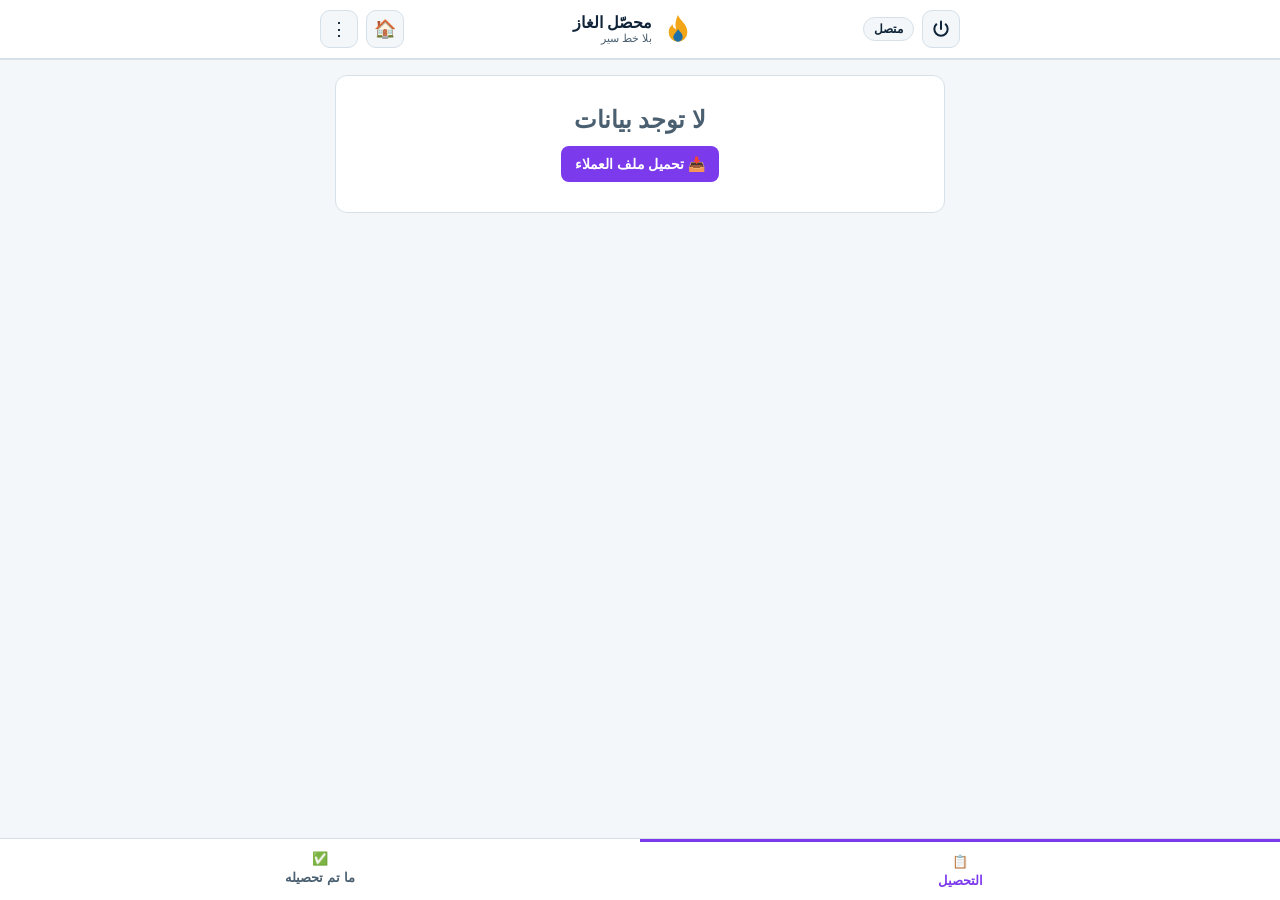
==== commit b707a063: "Add files via upload" ====
--- a/collector/index.html
+++ b/collector/index.html
@@ -4,7 +4,7 @@
 <meta charset="utf-8">
 <meta name="viewport" content="width=device-width, initial-scale=1, viewport-fit=cover">
 <meta name="theme-color" content="#0f2438">
-<title>محصّل الغاز - V2</title>
+<title>محصّل الغاز - V3</title>
 <link rel="stylesheet" href="style.css">
 <link rel="manifest" href="manifest.json">
 <script src="dexie.min.js"></script>
@@ -22,34 +22,47 @@
       <svg viewBox="0 0 48 48"><path d="M24 3c3 9 14 13 14 26a14 14 0 0 1-28 0c0-6 3-9 6-12 0 5 3 7 5 7-2-8 0-15 3-21z" fill="#f2a516"/><path d="M24 24c2 4 7 6 7 12a7 7 0 0 1-14 0c0-4 4-6 7-12z" fill="#1e6fa8"/></svg>
       <div class="top-titles"><h1>محصّل الغاز</h1><p id="who">جاري التحميل...</p></div>
     </div>
-    <div class="top-end"><button id="menuBtn" class="ico" aria-label="القائمة">⋮</button></div>
+    <div class="top-end">
+      <button id="homeBtn" class="ico" aria-label="الرئيسية">🏠</button>
+      <button id="menuBtn" class="ico" aria-label="القائمة">⋮</button>
+    </div>
   </div>
 </header>
+
 <div id="menu" class="menu" hidden>
-  <button type="button" data-theme-pick="light">☀️ فاتح</button>
-  <button type="button" data-theme-pick="dark">🌙 داكن</button>
-  <button type="button" data-theme-pick="desert">🏜️ صحراوي</button>
-  <button type="button" data-theme-pick="highcontrast">🌑 ليلي عالي التباين</button>
+  <button type="button" data-nav="search">🔍 البحث</button>
+  <button type="button" data-nav="readings">📖 القراءات</button>
+  <button type="button" data-nav="ledger">✅ الأرشيف</button>
+  <button type="button" data-nav="details">👤 بياناتي</button>
+  <button type="button" data-nav="settings">⚙️ الإعدادات</button>
+  <div class="submenu-wrap" id="themeWrap">
+    <button type="button" id="themeToggle">🎨 المظهر ▾</button>
+    <div class="submenu" id="themeSubmenu">
+      <button type="button" data-theme-pick="light">☀️ فاتح</button>
+      <button type="button" data-theme-pick="dark">🌙 داكن</button>
+      <button type="button" data-theme-pick="desert">🏜️ صحراوي</button>
+      <button type="button" data-theme-pick="highcontrast">🌑 عالي التباين</button>
+      <button type="button" data-theme-pick="green">🌿 أخضر</button>
+      <button type="button" data-theme-pick="orange">🍊 برتقالي</button>
+    </div>
+  </div>
 </div>
+
 <main id="app">
   <section id="view-home" class="view active"></section>
-
-
-<section id="view-ledger" class="view"></section>
-  
+  <section id="view-search" class="view"></section>
+  <section id="view-readings" class="view"></section>
+  <section id="view-ledger" class="view"></section>
+  <section id="view-details" class="view"></section>
+  <section id="view-settings" class="view"></section>
 </main>
-
-
 
 <nav class="tabs">
   <button data-tab="home" class="on"><span>📋</span> التحصيل</button>
   <button data-tab="ledger"><span>✅</span> ما تم تحصيله</button>
 </nav>
 
-
-
-
-  
+<iframe id="printFrame" title="print" aria-hidden="true"></iframe>
 <div id="toast"></div>
 <script type="module" src="app.js"></script>
 </body>
--- a/collector/style.css
+++ b/collector/style.css
@@ -1,48 +1,672 @@
 /* ============================================================
-   style.css - تصميم التطبيق
-============================================================ */
-:root {
-  --bg: #f4f7fa; --card: #ffffff; --ink: #0f2438; --mute: #6b7f8f;
-  --line: #d6e0e8; --primary: #7c3aed; --success: #0d9668; --danger: #d63a3a;
-}
+   style.css - V3
+   الثيمات الستة + تباين مضمون + تنسيقات جديدة
+============================================================ */
+
+/* ============================================================
+   1. الثيمات (6 أوضاع)
+============================================================ */
+:root,
+body[data-theme="light"] {
+  --bg: #f4f7fa;
+  --card: #ffffff;
+  --ink: #0f2438;
+  --mute: #4a5f70;
+  --line: #d6e0e8;
+  --primary: #7c3aed;
+  --primary-ink: #ffffff;
+  --success: #0d9668;
+  --success-ink: #ffffff;
+  --danger: #d63a3a;
+  --danger-ink: #ffffff;
+  --warning: #d97706;
+  --warning-ink: #ffffff;
+  --paid-bg: #f0f2f5;
+  --paid-ink: #8a99a8;
+  --shadow: rgba(0,0,0,0.08);
+}
+
 body[data-theme="dark"] {
-  --bg: #0a1722; --card: #1a2f42; --ink: #e7eff5; --mute: #8da4b4;
-  --line: #2a4257; --primary: #a78bfa;
-}
+  --bg: #0a1722;
+  --card: #1a2f42;
+  --ink: #e7eff5;
+  --mute: #a8bccb;
+  --line: #2a4257;
+  --primary: #a78bfa;
+  --primary-ink: #0a1722;
+  --success: #34d399;
+  --success-ink: #0a1722;
+  --danger: #f87171;
+  --danger-ink: #0a1722;
+  --warning: #fbbf24;
+  --warning-ink: #0a1722;
+  --paid-bg: #142433;
+  --paid-ink: #6b8299;
+  --shadow: rgba(0,0,0,0.4);
+}
+
 body[data-theme="desert"] {
-  --bg: #fdf6ec; --card: #fffaf0; --ink: #3b2a1a; --mute: #8a6f52;
-  --line: #e6d3b8; --primary: #c2620a;
-}
+  --bg: #fdf6ec;
+  --card: #fffaf0;
+  --ink: #3b2a1a;
+  --mute: #6b5540;
+  --line: #e6d3b8;
+  --primary: #c2620a;
+  --primary-ink: #ffffff;
+  --success: #15803d;
+  --success-ink: #ffffff;
+  --danger: #b91c1c;
+  --danger-ink: #ffffff;
+  --warning: #a16207;
+  --warning-ink: #ffffff;
+  --paid-bg: #f5ead5;
+  --paid-ink: #8a6f52;
+  --shadow: rgba(59,42,26,0.1);
+}
+
 body[data-theme="highcontrast"] {
-  --bg: #000000; --card: #111111; --ink: #ffffff; --mute: #b0b0b0;
-  --line: #2a2a2a; --primary: #b388ff;
-}
-
-* { box-sizing: border-box; margin: 0; padding: 0; font-family: 'Segoe UI', Tahoma, sans-serif; }
-body { background: var(--bg); color: var(--ink); min-height: 100dvh; overflow-x: hidden; transition: 0.3s; }
-
-/* الهيدر */
-.top { background: var(--card); border-bottom: 2px solid var(--line); padding: 10px 15px; }
-.top-inner { display: flex; align-items: center; justify-content: space-between; max-width: 640px; margin: 0 auto; }
+  --bg: #000000;
+  --card: #111111;
+  --ink: #ffffff;
+  --mute: #cccccc;
+  --line: #333333;
+  --primary: #b388ff;
+  --primary-ink: #000000;
+  --success: #4ade80;
+  --success-ink: #000000;
+  --danger: #ff6b6b;
+  --danger-ink: #000000;
+  --warning: #fbbf24;
+  --warning-ink: #000000;
+  --paid-bg: #1a1a1a;
+  --paid-ink: #888888;
+  --shadow: rgba(255,255,255,0.1);
+}
+
+/* 🟢 أخضر */
+body[data-theme="green"] {
+  --bg: #eefaf0;
+  --card: #ffffff;
+  --ink: #0a3d1f;
+  --mute: #3d6b4f;
+  --line: #c8e6d0;
+  --primary: #0d9668;
+  --primary-ink: #ffffff;
+  --success: #15803d;
+  --success-ink: #ffffff;
+  --danger: #dc2626;
+  --danger-ink: #ffffff;
+  --warning: #ca8a04;
+  --warning-ink: #ffffff;
+  --paid-bg: #e0f2e6;
+  --paid-ink: #6b8f78;
+  --shadow: rgba(10,61,31,0.08);
+}
+
+/* 🟠 برتقالي */
+body[data-theme="orange"] {
+  --bg: #fff7ed;
+  --card: #ffffff;
+  --ink: #3b1e0a;
+  --mute: #7a4a1f;
+  --line: #f5d6b3;
+  --primary: #ea580c;
+  --primary-ink: #ffffff;
+  --success: #15803d;
+  --success-ink: #ffffff;
+  --danger: #b91c1c;
+  --danger-ink: #ffffff;
+  --warning: #a16207;
+  --warning-ink: #ffffff;
+  --paid-bg: #fdebd8;
+  --paid-ink: #a67c52;
+  --shadow: rgba(59,30,10,0.08);
+}
+
+/* ============================================================
+   2. الأساسيات
+============================================================ */
+* {
+  box-sizing: border-box;
+  margin: 0;
+  padding: 0;
+  font-family: 'Segoe UI', Tahoma, sans-serif;
+}
+
+body {
+  background: var(--bg);
+  color: var(--ink);
+  min-height: 100dvh;
+  overflow-x: hidden;
+  transition: background 0.25s, color 0.25s;
+  direction: rtl;
+}
+
+/* ============================================================
+   3. الهيدر
+============================================================ */
+.top {
+  background: var(--card);
+  border-bottom: 2px solid var(--line);
+  padding: 10px 15px;
+  position: sticky;
+  top: 0;
+  z-index: 60;
+}
+.top-inner {
+  display: flex;
+  align-items: center;
+  justify-content: space-between;
+  max-width: 640px;
+  margin: 0 auto;
+  gap: 8px;
+}
 .top-start { display: flex; gap: 8px; align-items: center; }
-.top-center { display: flex; align-items: center; gap: 10px; }
+.top-center { display: flex; align-items: center; gap: 10px; flex: 1; justify-content: center; }
 .top-center svg { width: 32px; height: 32px; }
-.top h1 { font-size: 16px; font-weight: 800; }
+.top h1 { font-size: 16px; font-weight: 800; color: var(--ink); }
 .top p { font-size: 11px; color: var(--mute); }
-.ico { background: var(--bg); border: 1px solid var(--line); color: var(--ink); width: 38px; height: 38px; border-radius: 10px; cursor: pointer; display: flex; align-items: center; justify-content: center; font-size: 18px; }
-.pill { background: var(--bg); border: 1px solid var(--line); padding: 4px 10px; border-radius: 20px; font-size: 12px; font-weight: 700; }
-
-/* القائمة المنسدلة */
-.menu { position: absolute; top: 60px; left: 15px; background: var(--card); border: 1px solid var(--line); border-radius: 12px; padding: 8px; box-shadow: 0 10px 25px rgba(0,0,0,0.1); z-index: 100; display: flex; flex-direction: column; gap: 4px; min-width: 180px; }
-.menu button { background: none; border: none; text-align: right; padding: 10px; font: inherit; color: var(--ink); border-radius: 8px; cursor: pointer; }
-.menu button:hover { background: var(--bg); }
+.top-end { display: flex; gap: 8px; align-items: center; }
+
+.ico {
+  background: var(--bg);
+  border: 1px solid var(--line);
+  color: var(--ink);
+  width: 38px;
+  height: 38px;
+  border-radius: 10px;
+  cursor: pointer;
+  display: flex;
+  align-items: center;
+  justify-content: center;
+  font-size: 18px;
+  transition: background 0.2s;
+}
+.ico:hover { background: var(--line); }
+
+.pill {
+  background: var(--bg);
+  border: 1px solid var(--line);
+  color: var(--ink);
+  padding: 4px 10px;
+  border-radius: 20px;
+  font-size: 12px;
+  font-weight: 700;
+}
+
+/* ============================================================
+   4. القائمة المنسدلة (Main + Submenu)
+============================================================ */
+.menu {
+  position: absolute;
+  top: 60px;
+  left: 15px;
+  background: var(--card);
+  border: 1px solid var(--line);
+  border-radius: 12px;
+  padding: 8px;
+  box-shadow: 0 10px 25px var(--shadow);
+  z-index: 100;
+  display: flex;
+  flex-direction: column;
+  gap: 2px;
+  min-width: 200px;
+}
 .menu[hidden] { display: none; }
-
-/* الحاويات */
-main { max-width: 640px; margin: 0 auto; padding: 15px; padding-bottom: 80px; }
-.card { background: var(--card); border: 1px solid var(--line); border-radius: 12px; padding: 15px; margin-bottom: 15px; }
-
-/* الشريط السفلي */
-.tabs { position: fixed; bottom: 0; left: 0; right: 0; background: var(--card); display: flex; border-top: 1px solid var(--line); padding-bottom: env(safe-area-inset-bottom); z-index: 50; }
-.tabs button { flex: 1; background: none; border: none; padding: 12px; font: inherit; color: var(--mute); font-weight: 700; display: flex; flex-direction: column; align-items: center; gap: 4px; cursor: pointer; }
-.tabs button.on { color: var(--primary); border-top: 3px solid var(--primary); }+.menu button,
+.menu .menu-item {
+  background: none;
+  border: none;
+  text-align: right;
+  padding: 10px 12px;
+  font: inherit;
+  color: var(--ink);
+  border-radius: 8px;
+  cursor: pointer;
+  display: flex;
+  align-items: center;
+  gap: 8px;
+  width: 100%;
+  font-size: 14px;
+  font-weight: 600;
+}
+.menu button:hover,
+.menu .menu-item:hover { background: var(--bg); }
+
+/* Submenu (المظهر) */
+.submenu-wrap { position: relative; }
+.submenu-wrap .submenu {
+  display: none;
+  background: var(--card);
+  border: 1px solid var(--line);
+  border-radius: 10px;
+  padding: 6px;
+  margin-top: 4px;
+  box-shadow: inset 0 0 0 1px var(--line);
+}
+.submenu-wrap.open .submenu { display: flex; flex-direction: column; gap: 2px; }
+.submenu button {
+  font-size: 13px;
+  padding: 8px 10px;
+  border-right: 3px solid transparent;
+}
+.submenu button.active {
+  background: var(--bg);
+  border-right-color: var(--primary);
+  font-weight: 800;
+}
+
+/* ============================================================
+   5. الحاويات والبطاقات
+============================================================ */
+main {
+  max-width: 640px;
+  margin: 0 auto;
+  padding: 15px;
+  padding-bottom: 90px;
+}
+
+.card {
+  background: var(--card);
+  border: 1px solid var(--line);
+  border-radius: 12px;
+  padding: 15px;
+  margin-bottom: 15px;
+  color: var(--ink);
+}
+
+/* بطاقة مسدَّدة (باهتة) */
+.card.paid {
+  background: var(--paid-bg);
+  color: var(--paid-ink);
+  opacity: 0.75;
+}
+.card.paid .paid-badge {
+  display: inline-block;
+  background: var(--success);
+  color: var(--success-ink);
+  padding: 2px 8px;
+  border-radius: 10px;
+  font-size: 11px;
+  font-weight: 800;
+  margin-right: 6px;
+}
+
+/* ============================================================
+   6. الأزرار العامة
+============================================================ */
+button {
+  font-family: inherit;
+}
+.btn {
+  padding: 10px 14px;
+  border: none;
+  border-radius: 8px;
+  font-weight: 800;
+  cursor: pointer;
+  font-size: 14px;
+  display: inline-flex;
+  align-items: center;
+  gap: 6px;
+  justify-content: center;
+  transition: opacity 0.2s;
+}
+.btn:hover { opacity: 0.9; }
+.btn-primary { background: var(--primary); color: var(--primary-ink); }
+.btn-success { background: var(--success); color: var(--success-ink); }
+.btn-danger { background: var(--danger); color: var(--danger-ink); }
+.btn-warning { background: var(--warning); color: var(--warning-ink); }
+.btn-ghost {
+  background: transparent;
+  color: var(--ink);
+  border: 1px solid var(--line);
+}
+
+/* ============================================================
+   7. الشريط السفلي (Tabs)
+============================================================ */
+.tabs {
+  position: fixed;
+  bottom: 0;
+  left: 0;
+  right: 0;
+  background: var(--card);
+  display: flex;
+  border-top: 1px solid var(--line);
+  padding-bottom: env(safe-area-inset-bottom);
+  z-index: 50;
+}
+.tabs button {
+  flex: 1;
+  background: none;
+  border: none;
+  padding: 12px;
+  font: inherit;
+  color: var(--mute);
+  font-weight: 700;
+  display: flex;
+  flex-direction: column;
+  align-items: center;
+  gap: 4px;
+  cursor: pointer;
+  font-size: 13px;
+}
+.tabs button.on {
+  color: var(--primary);
+  border-top: 3px solid var(--primary);
+}
+
+/* ============================================================
+   8. صفحة البحث
+============================================================ */
+.search-filters {
+  display: flex;
+  flex-direction: column;
+  gap: 10px;
+}
+.search-filters .row {
+  display: flex;
+  gap: 10px;
+}
+.search-filters .row > * { flex: 1; }
+.search-filters label {
+  font-size: 12px;
+  font-weight: 800;
+  color: var(--mute);
+  display: block;
+  margin-bottom: 4px;
+}
+.search-filters select,
+.search-filters input {
+  width: 100%;
+  padding: 10px;
+  border-radius: 8px;
+  border: 1px solid var(--line);
+  background: var(--bg);
+  color: var(--ink);
+  font-size: 14px;
+  font-family: inherit;
+}
+.search-filters select:focus,
+.search-filters input:focus {
+  outline: none;
+  border-color: var(--primary);
+}
+
+.search-mode {
+  display: flex;
+  gap: 8px;
+  margin-bottom: 10px;
+}
+.search-mode button {
+  flex: 1;
+  padding: 8px;
+  border-radius: 8px;
+  border: 1px solid var(--line);
+  background: var(--bg);
+  color: var(--ink);
+  font-weight: 700;
+  cursor: pointer;
+  font-size: 13px;
+}
+.search-mode button.on {
+  background: var(--primary);
+  color: var(--primary-ink);
+  border-color: var(--primary);
+}
+
+/* ============================================================
+   9. زر الإخطار (🔔)
+============================================================ */
+.btn-notify {
+  background: var(--warning);
+  color: var(--warning-ink);
+  border: none;
+  padding: 6px 10px;
+  border-radius: 8px;
+  font-weight: 800;
+  cursor: pointer;
+  font-size: 12px;
+}
+
+/* ============================================================
+   10. Modal / Dialog
+============================================================ */
+dialog {
+  border: none;
+  border-radius: 14px;
+  background: var(--card);
+  color: var(--ink);
+  padding: 20px;
+  max-width: 400px;
+  width: 92vw;
+  box-shadow: 0 20px 50px var(--shadow);
+}
+dialog::backdrop {
+  background: rgba(0,0,0,0.5);
+}
+dialog h3 {
+  margin-bottom: 12px;
+  color: var(--ink);
+}
+dialog p { color: var(--mute); margin-bottom: 10px; }
+dialog input,
+dialog textarea {
+  width: 100%;
+  padding: 10px;
+  border-radius: 8px;
+  border: 1px solid var(--line);
+  background: var(--bg);
+  color: var(--ink);
+  font-family: inherit;
+  font-size: 14px;
+  text-align: center;
+}
+
+/* ============================================================
+   11. الإيصال + الطباعة
+============================================================ */
+.receipt {
+  font-family: Tahoma, sans-serif;
+  text-align: center;
+  padding: 10px;
+  color: var(--ink);
+  direction: rtl;
+}
+.receipt h2 { margin-bottom: 10px; color: var(--ink); }
+.receipt table {
+  width: 100%;
+  border-collapse: collapse;
+  margin-top: 15px;
+  font-size: 14px;
+}
+.receipt th,
+.receipt td {
+  border: 1px solid var(--line);
+  padding: 8px;
+  color: var(--ink);
+}
+.receipt th {
+  background: var(--bg);
+  font-weight: 800;
+}
+.receipt .total-row {
+  font-weight: 800;
+  background: var(--bg);
+}
+
+/* iframe المخفي للطباعة */
+#printFrame {
+  position: fixed;
+  left: -9999px;
+  top: -9999px;
+  width: 0;
+  height: 0;
+  border: none;
+}
+
+/* ============================================================
+   12. الإخطار (نص جاهز)
+============================================================ */
+.notify-text {
+  background: var(--bg);
+  border: 1px dashed var(--line);
+  border-radius: 8px;
+  padding: 12px;
+  font-size: 14px;
+  line-height: 1.7;
+  color: var(--ink);
+  text-align: right;
+  margin: 10px 0;
+  white-space: pre-wrap;
+}
+
+/* ============================================================
+   13. Toast (رسائل سريعة)
+============================================================ */
+#toast {
+  position: fixed;
+  bottom: 90px;
+  left: 50%;
+  transform: translateX(-50%) translateY(20px);
+  background: var(--ink);
+  color: var(--bg);
+  padding: 10px 18px;
+  border-radius: 20px;
+  font-weight: 700;
+  font-size: 14px;
+  opacity: 0;
+  pointer-events: none;
+  transition: all 0.25s;
+  z-index: 200;
+}
+#toast.show {
+  opacity: 1;
+  transform: translateX(-50%) translateY(0);
+}
+
+/* ============================================================
+   14. Tabs الأرشيف (داخل الصفحة)
+============================================================ */
+.arch-tabs {
+  display: flex;
+  gap: 0;
+  margin-bottom: 15px;
+  border: 1px solid var(--line);
+  border-radius: 10px;
+  overflow: hidden;
+  background: var(--card);
+}
+.arch-tabs button {
+  flex: 1;
+  padding: 12px;
+  border: none;
+  background: none;
+  color: var(--mute);
+  font-weight: 800;
+  font-size: 14px;
+  cursor: pointer;
+  font-family: inherit;
+}
+.arch-tabs button.on {
+  background: var(--primary);
+  color: var(--primary-ink);
+}
+
+/* ============================================================
+   15. Placeholder للصفحات غير المبنية
+============================================================ */
+.placeholder {
+  text-align: center;
+  padding: 50px 20px;
+  color: var(--mute);
+}
+.placeholder .icon {
+  font-size: 48px;
+  margin-bottom: 15px;
+}
+.placeholder h2 {
+  color: var(--ink);
+  margin-bottom: 10px;
+  font-size: 18px;
+}
+
+/* ============================================================
+   16. تحسينات الاستجابة (Responsive)
+============================================================ */
+@media (max-width: 400px) {
+  .top h1 { font-size: 14px; }
+  .top p { font-size: 10px; }
+  .top-center svg { width: 26px; height: 26px; }
+  main { padding: 10px; }
+}
+
+/* ============================================================
+   17. إضافات V3.2 (الصفحات + مكوّنات app.js)
+============================================================ */
+.view { display: none; }
+.view.active { display: block; }
+
+.const-card { display: flex; gap: 8px; flex-wrap: wrap; align-items: center; padding: 10px; cursor: default; user-select: none; }
+.chip { flex: 1 1 70px; background: var(--bg); border: 1px solid var(--line); border-radius: 10px; padding: 6px 8px; text-align: center; }
+.chip small { display: block; font-size: 10.5px; color: var(--mute); font-weight: 700; }
+.chip b { font-size: 14px; color: var(--ink); }
+
+.sel-grid { display: grid; grid-template-columns: repeat(2, 1fr); gap: 8px; }
+.sel-grid label { font-size: 12px; font-weight: 800; display: block; margin-bottom: 3px; }
+.sel-grid select, .search-filters select {
+  width: 100%; padding: 9px; border-radius: 8px; border: 1px solid var(--line);
+  background: var(--bg); color: var(--ink); font-family: inherit; font-size: 14px;
+}
+.sel-grid select:disabled { opacity: .5; }
+
+.bld-card {
+  display: flex; justify-content: space-between; align-items: center; cursor: pointer;
+  background: var(--card); border: 1px solid var(--line); border-right: 5px solid var(--primary);
+  border-radius: 10px; padding: 12px; margin-bottom: 10px; color: var(--ink);
+}
+.bld-card b { font-size: 15px; }
+.bld-card .due { color: var(--danger); font-weight: 800; font-size: 15px; }
+
+.apt-card { padding: 10px; margin-bottom: 8px; display: flex; justify-content: space-between; align-items: center; gap: 8px; }
+.apt-main { display: flex; align-items: center; gap: 8px; min-width: 0; flex: 1; }
+.apt-main input[type=checkbox] { width: 18px; height: 18px; flex: none; }
+.apt-name { font-weight: 800; font-size: 14px; }
+.apt-sub { font-size: 12px; color: var(--mute); margin-top: 3px; }
+.apt-due { color: var(--danger); font-weight: 800; font-size: 12px; margin-top: 3px; }
+.card.paid .apt-due { color: var(--paid-ink); }
+.apt-actions { display: flex; gap: 5px; flex: none; flex-wrap: wrap; justify-content: flex-end; }
+.mini { border: none; padding: 7px 10px; border-radius: 8px; font-weight: 800; cursor: pointer; font-size: 12px; }
+.mini.pay { background: var(--warning); color: var(--warning-ink); }
+.mini.read { background: var(--primary); color: var(--primary-ink); }
+.mini.done { background: var(--success); color: var(--success-ink); }
+.mini.ghost { background: var(--bg); color: var(--ink); border: 1px solid var(--line); }
+
+.selection-bar {
+  position: fixed; bottom: 70px; left: 10px; right: 10px; z-index: 100; text-align: center;
+  background: var(--card); color: var(--ink); padding: 12px; border-radius: 12px;
+  box-shadow: 0 -4px 15px var(--shadow); border: 2px solid var(--primary);
+}
+.selection-bar .btn { width: 100%; margin-top: 8px; }
+
+.code-grid { display: grid; grid-template-columns: repeat(4, 1fr); gap: 6px; direction: ltr; margin-bottom: 10px; }
+.code-grid div { text-align: center; }
+.code-grid small { display: block; font-size: 10.5px; color: var(--mute); font-weight: 700; margin-top: 2px; direction: rtl; }
+.code-grid input { text-align: center; font-size: 17px; font-weight: 800; letter-spacing: 1px; }
+
+.row-title { display: flex; justify-content: space-between; align-items: center; gap: 8px; margin-bottom: 10px; }
+.row-title h3 { font-size: 15px; font-weight: 800; margin: 0; }
+.badge { display: inline-block; padding: 2px 8px; border-radius: 10px; font-size: 11px; font-weight: 800; background: var(--warning); color: var(--warning-ink); margin-right: 6px; }
+.badge.ok { background: var(--success); color: var(--success-ink); }
+.hl { outline: 2px solid var(--primary); }
+.empty { text-align: center; padding: 30px 15px; color: var(--mute); }
+.summary { background: var(--success); color: var(--success-ink); text-align: center; font-weight: 800; font-size: 18px; }
+.mv-tbl { width: 100%; border-collapse: collapse; font-size: 12px; margin-top: 8px; }
+.mv-tbl th, .mv-tbl td { border: 1px solid var(--line); padding: 4px; text-align: center; }
+.mv-tbl td.l { text-align: right; color: var(--mute); }
+details summary { cursor: pointer; font-weight: 800; font-size: 12px; margin-top: 8px; }
+.stack { display: flex; flex-direction: column; gap: 10px; }
+.stack .btn { width: 100%; }
+
+/* مساحة سفلية كافية كي لا يغطي الشريط السفلي/شريط التحديد آخر عنصر */
+main { padding-bottom: 190px; }
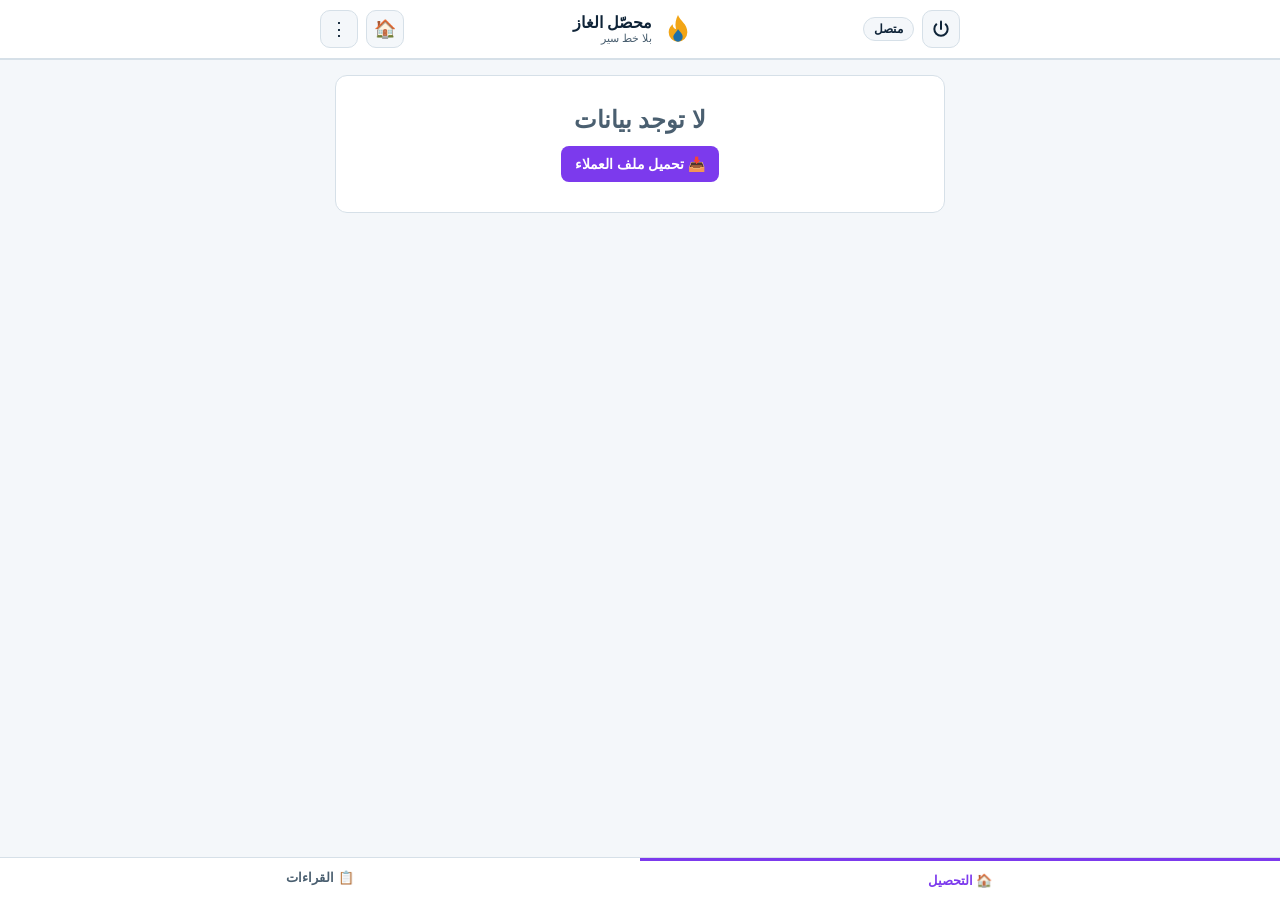
==== commit 35fe44db: "Update index.html" ====
--- a/collector/index.html
+++ b/collector/index.html
@@ -58,8 +58,20 @@
 </main>
 
 <nav class="tabs">
-  <button data-tab="home" class="on"><span>📋</span> التحصيل</button>
-  <button data-tab="ledger"><span>✅</span> ما تم تحصيله</button>
+  
+<!-- التبويب السفلي الجديد -->
+
+
+<button data-tab="home" class="on">🏠 التحصيل</button>
+<button data-tab="readings">📋 القراءات</button>
+
+
+
+
+
+
+
+  
 </nav>
 
 <iframe id="printFrame" title="print" aria-hidden="true"></iframe>
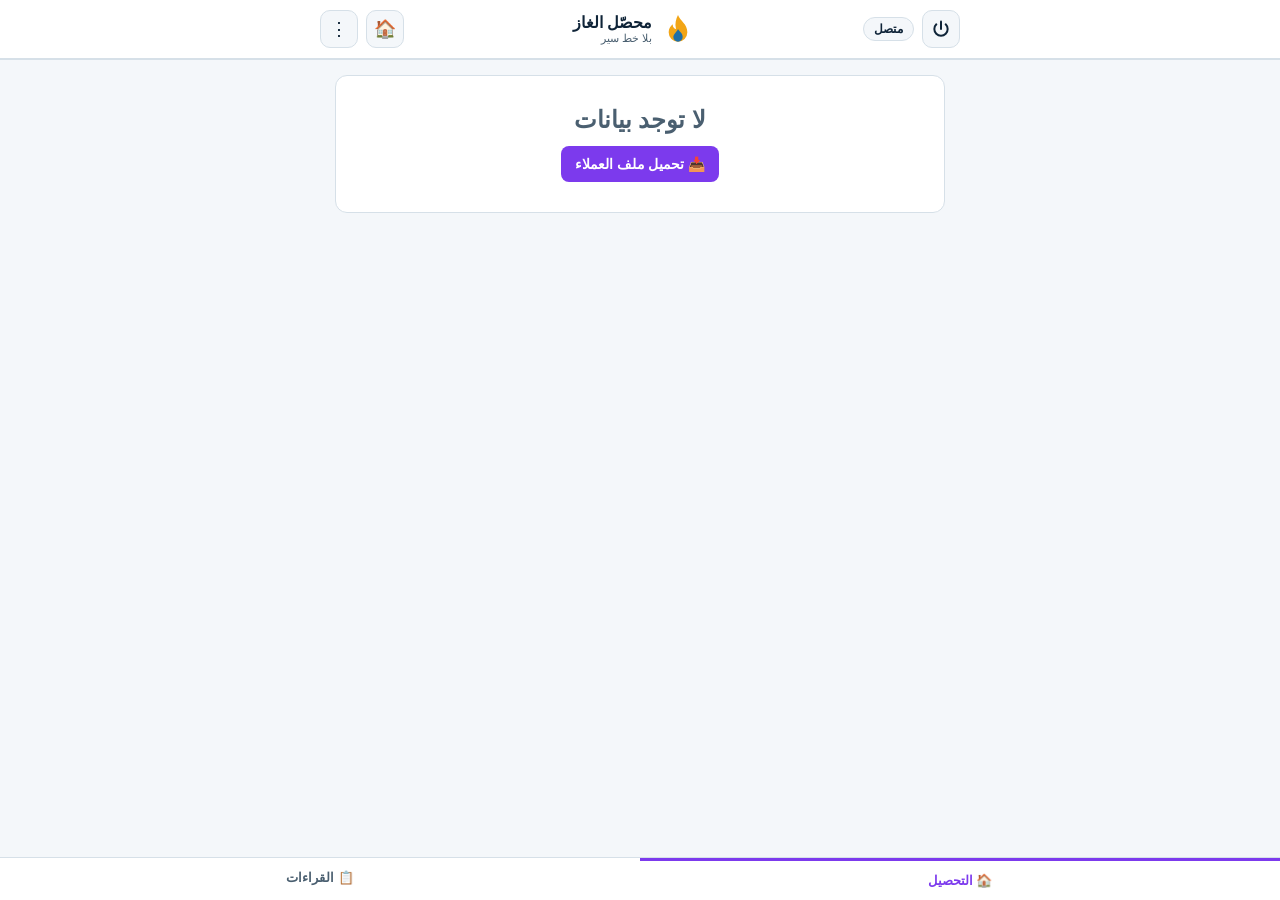
==== commit 860b3edf: "Update index.html" ====
--- a/collector/index.html
+++ b/collector/index.html
@@ -32,7 +32,13 @@
 <div id="menu" class="menu" hidden>
   <button type="button" data-nav="search">🔍 البحث</button>
   <button type="button" data-nav="readings">📖 القراءات</button>
-  <button type="button" data-nav="ledger">✅ الأرشيف</button>
+
+
+  
+  <!--button type="button" data-nav="ledger">✅ الأرشيف</button-->
+<!-- في القائمة المنسدلة Menu -->
+<button data-nav="ledger">📜 الأرشيف</button>
+  
   <button type="button" data-nav="details">👤 بياناتي</button>
   <button type="button" data-nav="settings">⚙️ الإعدادات</button>
   <div class="submenu-wrap" id="themeWrap">
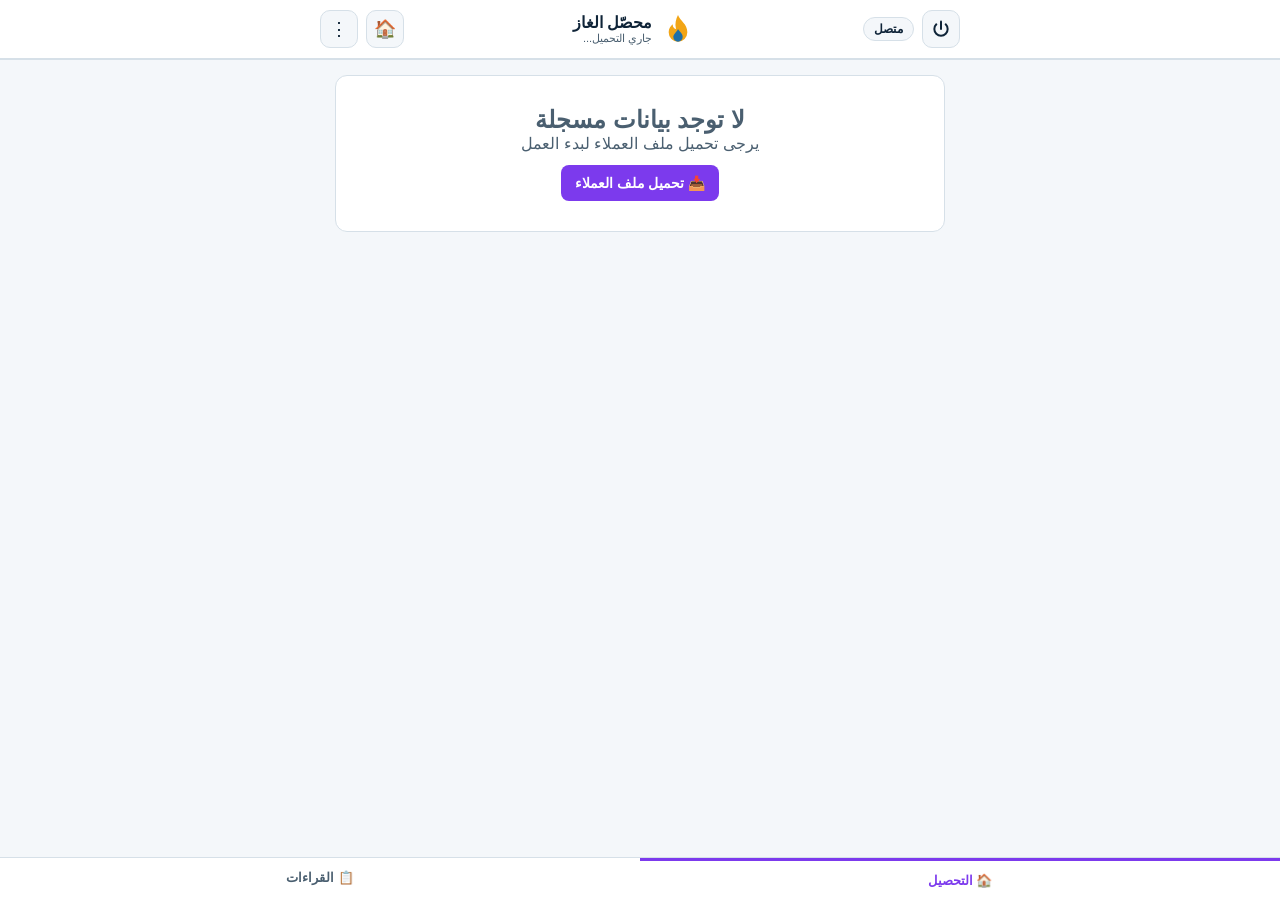
==== commit 8d828677: "Update index.html" ====
--- a/collector/index.html
+++ b/collector/index.html
@@ -8,6 +8,19 @@
 <link rel="stylesheet" href="style.css">
 <link rel="manifest" href="manifest.json">
 <script src="dexie.min.js"></script>
+
+<!-- كود تسجيل الـ Service Worker لضمان العمل أوفلاين -->
+<script>
+  if ("serviceWorker" in navigator) {
+    window.addEventListener("load", () => {
+      // المسار ../sw.js يعني اطلع من فولدر collector للفولدر الرئيسي
+      navigator.serviceWorker.register('../sw.js', { scope: '../' })
+        .then(reg => console.log("Service Worker registered successfully from collector"))
+        .catch(err => console.error("Service Worker registration failed:", err));
+    });
+  }
+</script>
+
 </head>
 <body data-theme="light">
 <header class="top">
@@ -33,11 +46,9 @@
   <button type="button" data-nav="search">🔍 البحث</button>
   <button type="button" data-nav="readings">📖 القراءات</button>
 
-
-  
   <!--button type="button" data-nav="ledger">✅ الأرشيف</button-->
-<!-- في القائمة المنسدلة Menu -->
-<button data-nav="ledger">📜 الأرشيف</button>
+  <!-- في القائمة المنسدلة Menu -->
+  <button data-nav="ledger">📜 الأرشيف</button>
   
   <button type="button" data-nav="details">👤 بياناتي</button>
   <button type="button" data-nav="settings">⚙️ الإعدادات</button>
@@ -64,20 +75,8 @@
 </main>
 
 <nav class="tabs">
-  
-<!-- التبويب السفلي الجديد -->
-
-
 <button data-tab="home" class="on">🏠 التحصيل</button>
 <button data-tab="readings">📋 القراءات</button>
-
-
-
-
-
-
-
-  
 </nav>
 
 <iframe id="printFrame" title="print" aria-hidden="true"></iframe>
